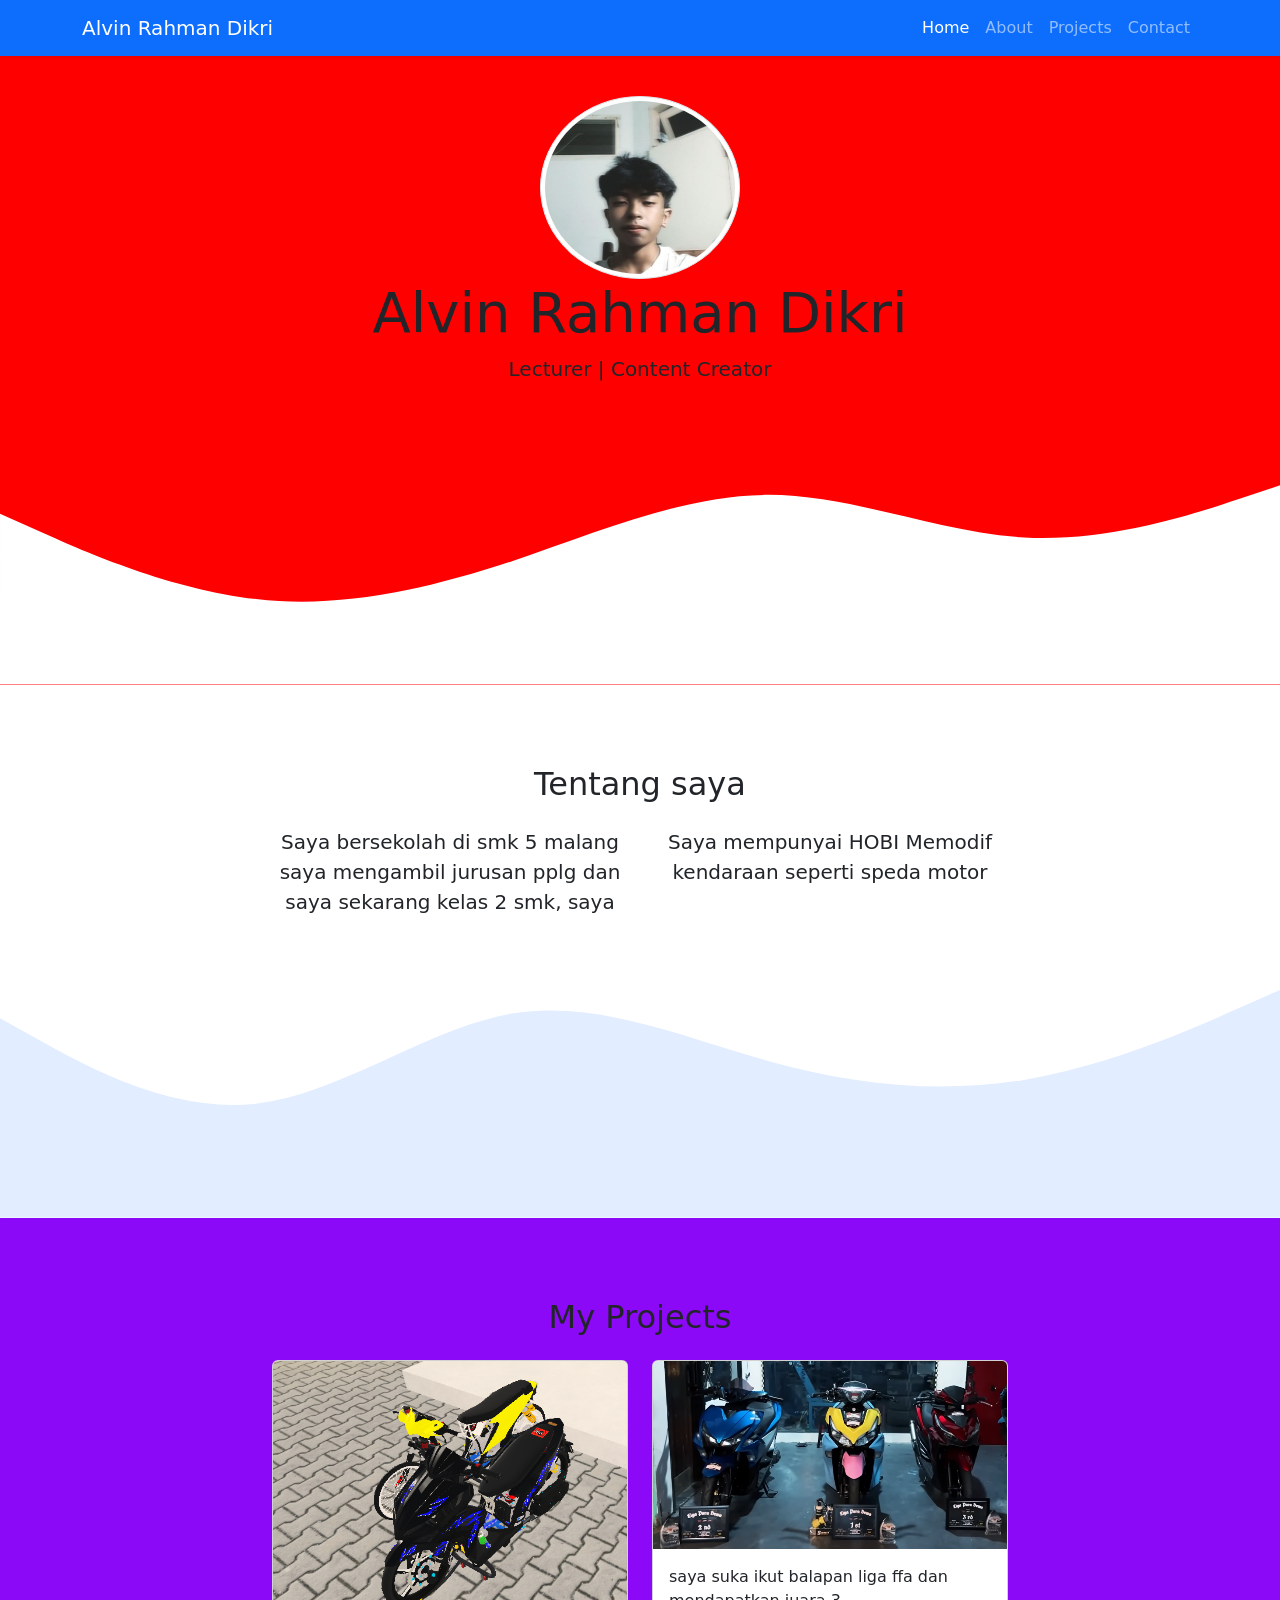
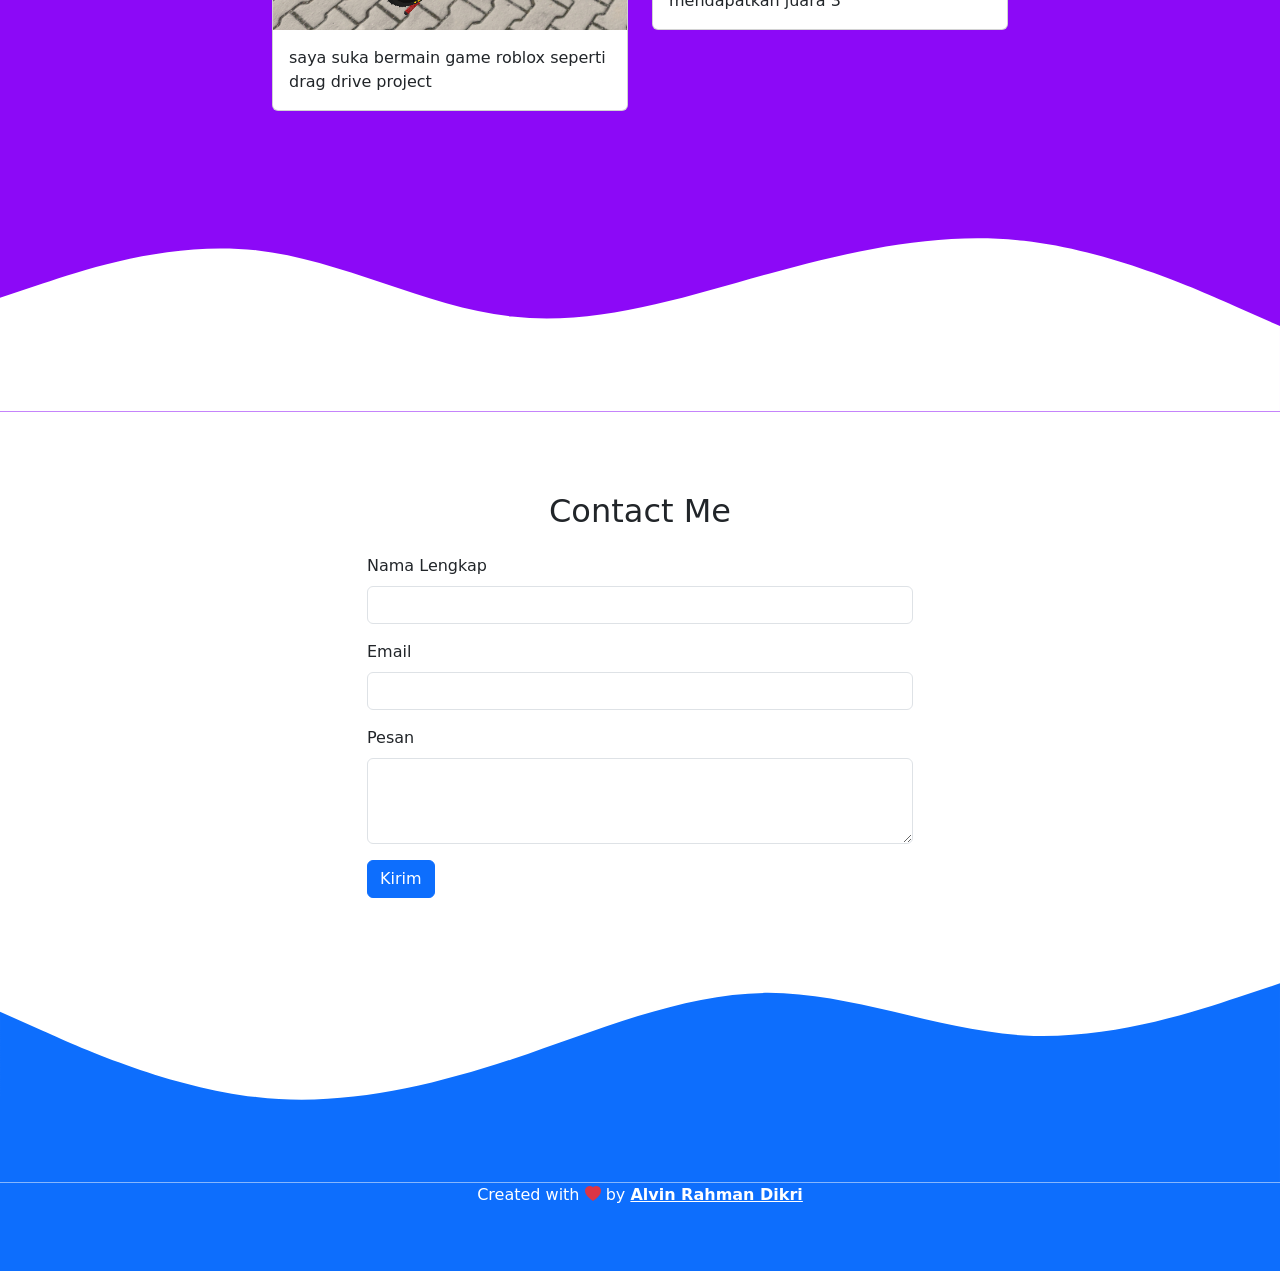
==== index.html @ 672d4a8f "first commit" ====
<!DOCTYPE html>
<html lang="en">
  <head>
    <!-- Required meta tags -->
    <meta charset="utf-8" />
    <meta name="viewport" content="width=device-width, initial-scale=1" />

    <!-- Bootstrap CSS -->
    <link
      href="https://cdn.jsdelivr.net/npm/bootstrap@5.0.0-beta2/dist/css/bootstrap.min.css"
      rel="stylesheet"
      integrity="sha384-BmbxuPwQa2lc/FVzBcNJ7UAyJxM6wuqIj61tLrc4wSX0szH/Ev+nYRRuWlolflfl"
      crossorigin="anonymous"
    />

    <!-- Bootstrap Icons -->
    <link
      rel="stylesheet"
      href="https://cdn.jsdelivr.net/npm/bootstrap-icons@1.4.0/font/bootstrap-icons.css"
    />

    <!-- Custom CSS -->
    <link rel="stylesheet" href="style.css" />

    <title>My Portfolio | Alvin Rahman Dikri</title>
  </head>
  <body id="home">
    <!-- Navbar -->
    <nav class="navbar navbar-expand-lg navbar-dark bg-primary shadow-sm fixed-top">
      <div class="container">
        <a class="navbar-brand" href="#">Alvin Rahman Dikri</a>
        <button
          class="navbar-toggler"
          type="button"
          data-bs-toggle="collapse"
          data-bs-target="#navbarNav"
          aria-controls="navbarNav"
          aria-expanded="false"
          aria-label="Toggle navigation"
        >
          <span class="navbar-toggler-icon"></span>
        </button>
        <div class="collapse navbar-collapse" id="navbarNav">
          <ul class="navbar-nav ms-auto">
            <li class="nav-item">
              <a class="nav-link active" aria-current="page" href="#home">Home</a>
            </li>
            <li class="nav-item">
              <a class="nav-link" href="#about">About</a>
            </li>
            <li class="nav-item">
              <a class="nav-link" href="#projects">Projects</a>
            </li>
            <li class="nav-item">
              <a class="nav-link" href="#contact">Contact</a>
            </li>
          </ul>
        </div>
      </div>
    </nav>
    <!-- Akhir Navbar -->

    <!-- Jumbotron / Hero Section -->
    <section class="jumbotron text-center">
      <img
        src="img/img.jpg"
        alt="Alvin Rahman Dikri"
        width="200"
        class="rounded-circle img-thumbnail"
      />
      <h1 class="display-4">Alvin Rahman Dikri</h1>
      <p class="lead">Lecturer | Content Creator</p>

      <!-- SVG Wave White -->
      <svg xmlns="http://www.w3.org/2000/svg" viewBox="0 0 1440 320">
        <path
          fill="#ffffff"
          fill-opacity="1"
          d="M0,128L48,149.3C96,171,192,213,288,224C384,235,480,213,576,181.3C672,149,768,107,864,106.7C960,107,1056,149,1152,154.7C1248,160,1344,128,1392,112L1440,96L1440,320L1392,320C1344,320,1248,320,1152,320C1056,320,960,320,864,320C768,320,672,320,576,320C480,320,384,320,288,320C192,320,96,320,48,320L0,320Z"
        ></path>
      </svg>
    </section>
    <!-- Akhir Jumbotron -->

    <!-- About -->
    <section id="about">
      <div class="container">
        <div class="row text-center mb-3">
          <div class="col">
            <h2>Tentang saya</h2>
          </div>
        </div>
        <div class="row justify-content-center fs-5 text-center">
          <div class="col-md-4">
            <p>
              Saya bersekolah di smk 5 malang saya mengambil jurusan pplg 
              dan saya sekarang kelas 2 smk, saya
              
            </p>
          </div>
          <div class="col-md-4">
            <p>
              Saya mempunyai HOBI Memodif kendaraan seperti speda motor
              
              
            </p>
          </div>
        </div>
      </div>

      <!-- SVG Wave Light Blue -->
      <svg xmlns="http://www.w3.org/2000/svg" viewBox="0 0 1440 320">
        <path
          fill="#e2edff"
          fill-opacity="1"
          d="M0,96L48,122.7C96,149,192,203,288,192C384,181,480,107,576,90.7C672,75,768,117,864,144C960,171,1056,181,1152,165.3C1248,149,1344,107,1392,85.3L1440,64L1440,320L1392,320C1344,320,1248,320,1152,320C1056,320,960,320,864,320C768,320,672,320,576,320C480,320,384,320,288,320C192,320,96,320,48,320L0,320Z"
        ></path>
      </svg>
    </section>
    <!-- Akhir About -->

    <!-- Projects -->
    <section id="projects">
      <div class="container">
        <div class="row text-center mb-3">
          <div class="col">
            <h2>My Projects</h2>
          </div>
        </div>
        <div class="row justify-content-center">
          <div class="col-md-4 mb-3">
            <div class="card">
              <img src="img/1.jpg" class="card-img-top" alt="Project 1" />
              <div class="card-body">
                <p class="card-text">
                  saya suka bermain game roblox seperti drag drive project
                  
                </p>
              </div>
            </div>
          </div>
          <div class="col-md-4 mb-3">
            <div class="card">
              <img src="img/2.jpg" class="card-img-top" alt="Project 2" />
              <div class="card-body">
                <p class="card-text">
                  saya suka ikut balapan liga ffa dan mendapatkan juara 3
                  
                </p>
              </div>
            </div>
          </div>
        </div>
      </div>

      <!-- SVG Wave White -->
      <svg xmlns="http://www.w3.org/2000/svg" viewBox="0 0 1440 320">
        <path
          fill="#ffffff"
          fill-opacity="1"
          d="M0,192L48,176C96,160,192,128,288,138.7C384,149,480,203,576,213.3C672,224,768,192,864,165.3C960,139,1056,117,1152,128C1248,139,1344,181,1392,202.7L1440,224L1440,320L1392,320C1344,320,1248,320,1152,320C1056,320,960,320,864,320C768,320,672,320,576,320C480,320,384,320,288,320C192,320,96,320,48,320L0,320Z"
        ></path>
      </svg>
    </section>
    <!-- Akhir Projects -->

    <!-- Contact -->
    <section id="contact">
      <div class="container">
        <div class="row text-center mb-3">
          <div class="col">
            <h2>Contact Me</h2>
          </div>
        </div>
        <div class="row justify-content-center">
          <div class="col-md-6">
            <form>
              <div class="mb-3">
                <label for="name" class="form-label">Nama Lengkap</label>
                <input
                  type="text"
                  class="form-control"
                  id="name"
                  aria-describedby="name"
                />
              </div>
              <div class="mb-3">
                <label for="email" class="form-label">Email</label>
                <input
                  type="email"
                  class="form-control"
                  id="email"
                  aria-describedby="email"
                />
              </div>
              <div class="mb-3">
                <label for="pesan" class="form-label">Pesan</label>
                <textarea class="form-control" id="pesan" rows="3"></textarea>
              </div>
              <button type="submit" class="btn btn-primary">Kirim</button>
            </form>
          </div>
        </div>
      </div>

      <!-- SVG Wave Blue Footer -->
      <svg xmlns="http://www.w3.org/2000/svg" viewBox="0 0 1440 320">
        <path
          fill="#0d6efd"
          fill-opacity="1"
          d="M0,128L48,149.3C96,171,192,213,288,224C384,235,480,213,576,181.3C672,149,768,107,864,106.7C960,107,1056,149,1152,154.7C1248,160,1344,128,1392,112L1440,96L1440,320L1392,320C1344,320,1248,320,1152,320C1056,320,960,320,864,320C768,320,672,320,576,320C480,320,384,320,288,320C192,320,96,320,48,320L0,320Z"
        ></path>
      </svg>
    </section>
    <!-- Akhir Contact -->

    <!-- Footer -->
    <footer class="bg-primary text-white text-center pb-5">
      <p>
        Created with <i class="bi bi-heart-fill text-danger"></i> by
        <a
          href="https://www.instagram.com/alvinrahmandikri/"
          class="text-white fw-bold"
          target="_blank"
          >Alvin Rahman Dikri</a
        >
      </p>
    </footer>
    <!-- Akhir Footer -->

    <!-- Option 1: Bootstrap Bundle with Popper -->
    <script
      src="https://cdn.jsdelivr.net/npm/bootstrap@5.0.0-beta2/dist/js/bootstrap.bundle.min.js"
      integrity="sha384-b5kHyXgcpbZJO/tY9Ul7kGkf1S0CWuKcCD38l8YkeH8z8QjE0GmW1gYU5S9FOnJ0"
      crossorigin="anonymous"
    ></script>
  </body>
</html>
---- style.css ----
.jumbotron {
  padding-top: 6rem;
  background-color: #ff0000;
}

#projects {
  background-color: #8c09f7;
}

section {
  padding-top: 5rem;
}
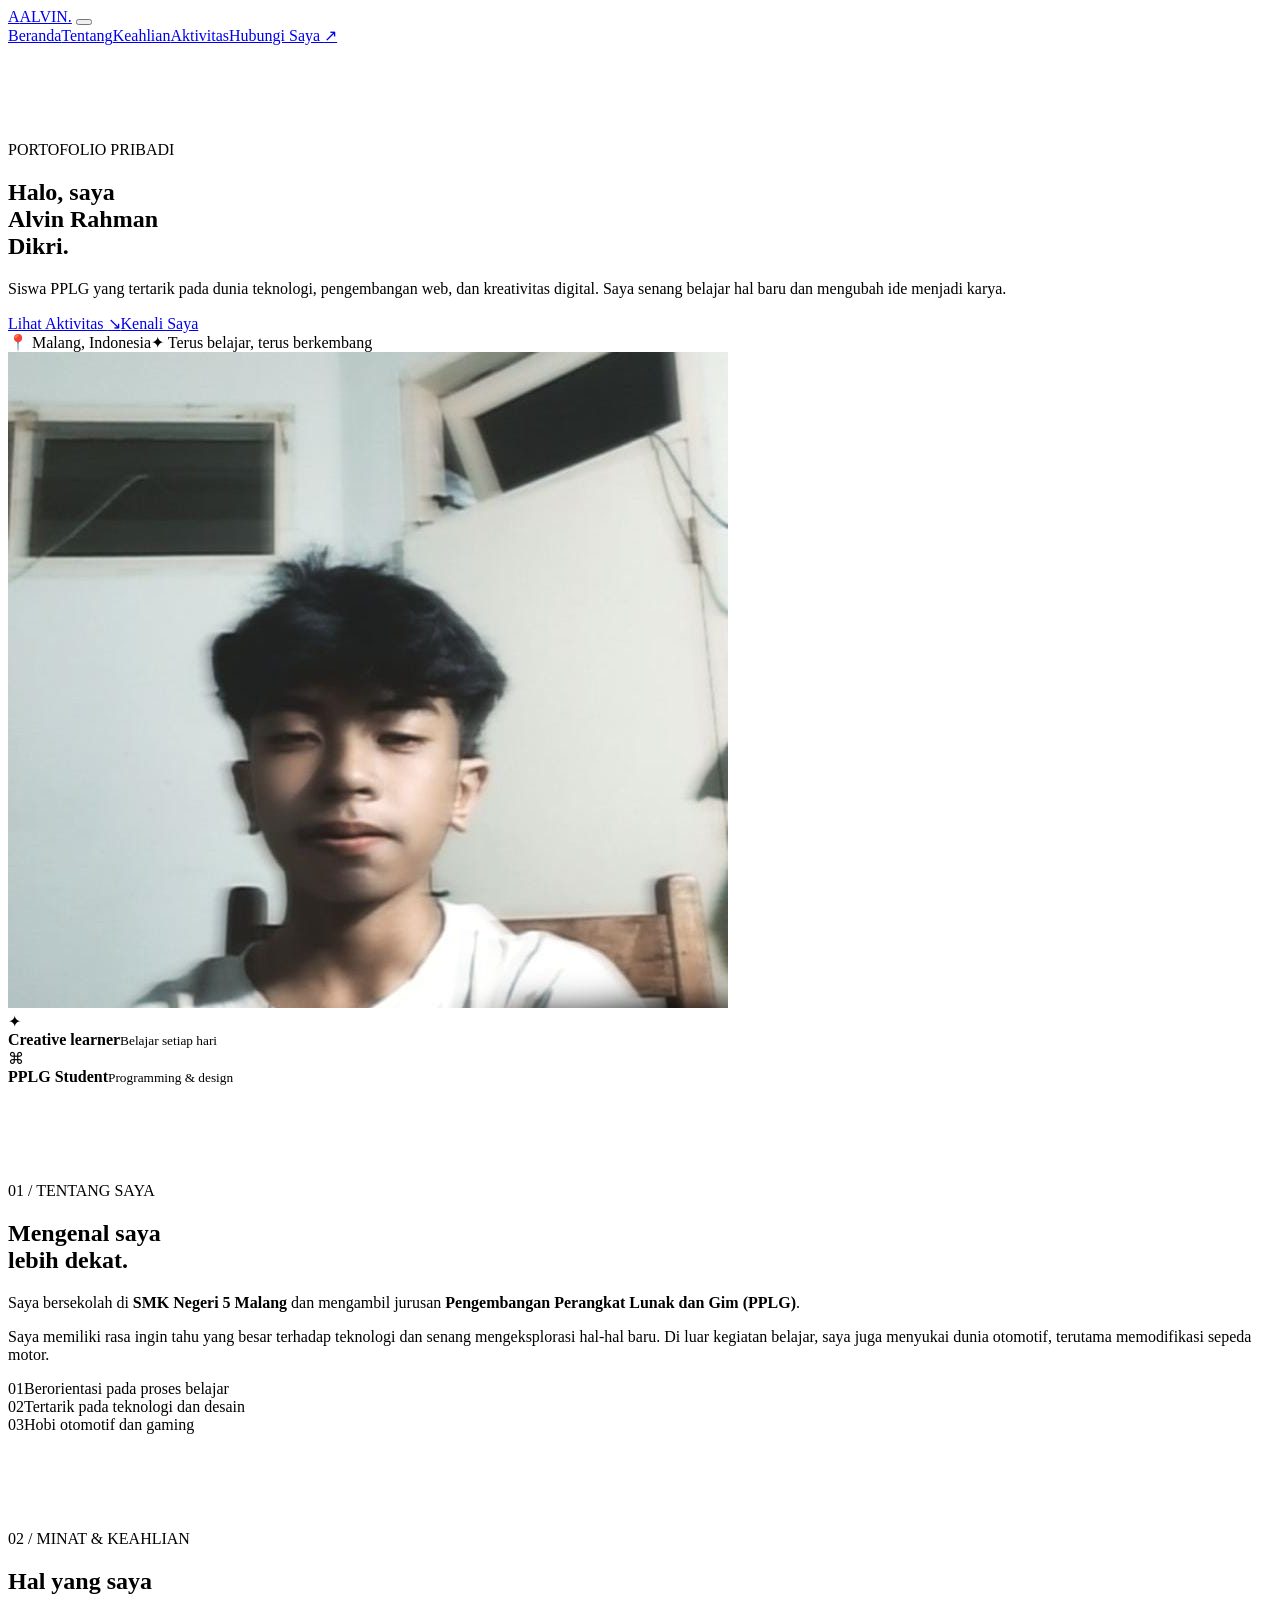
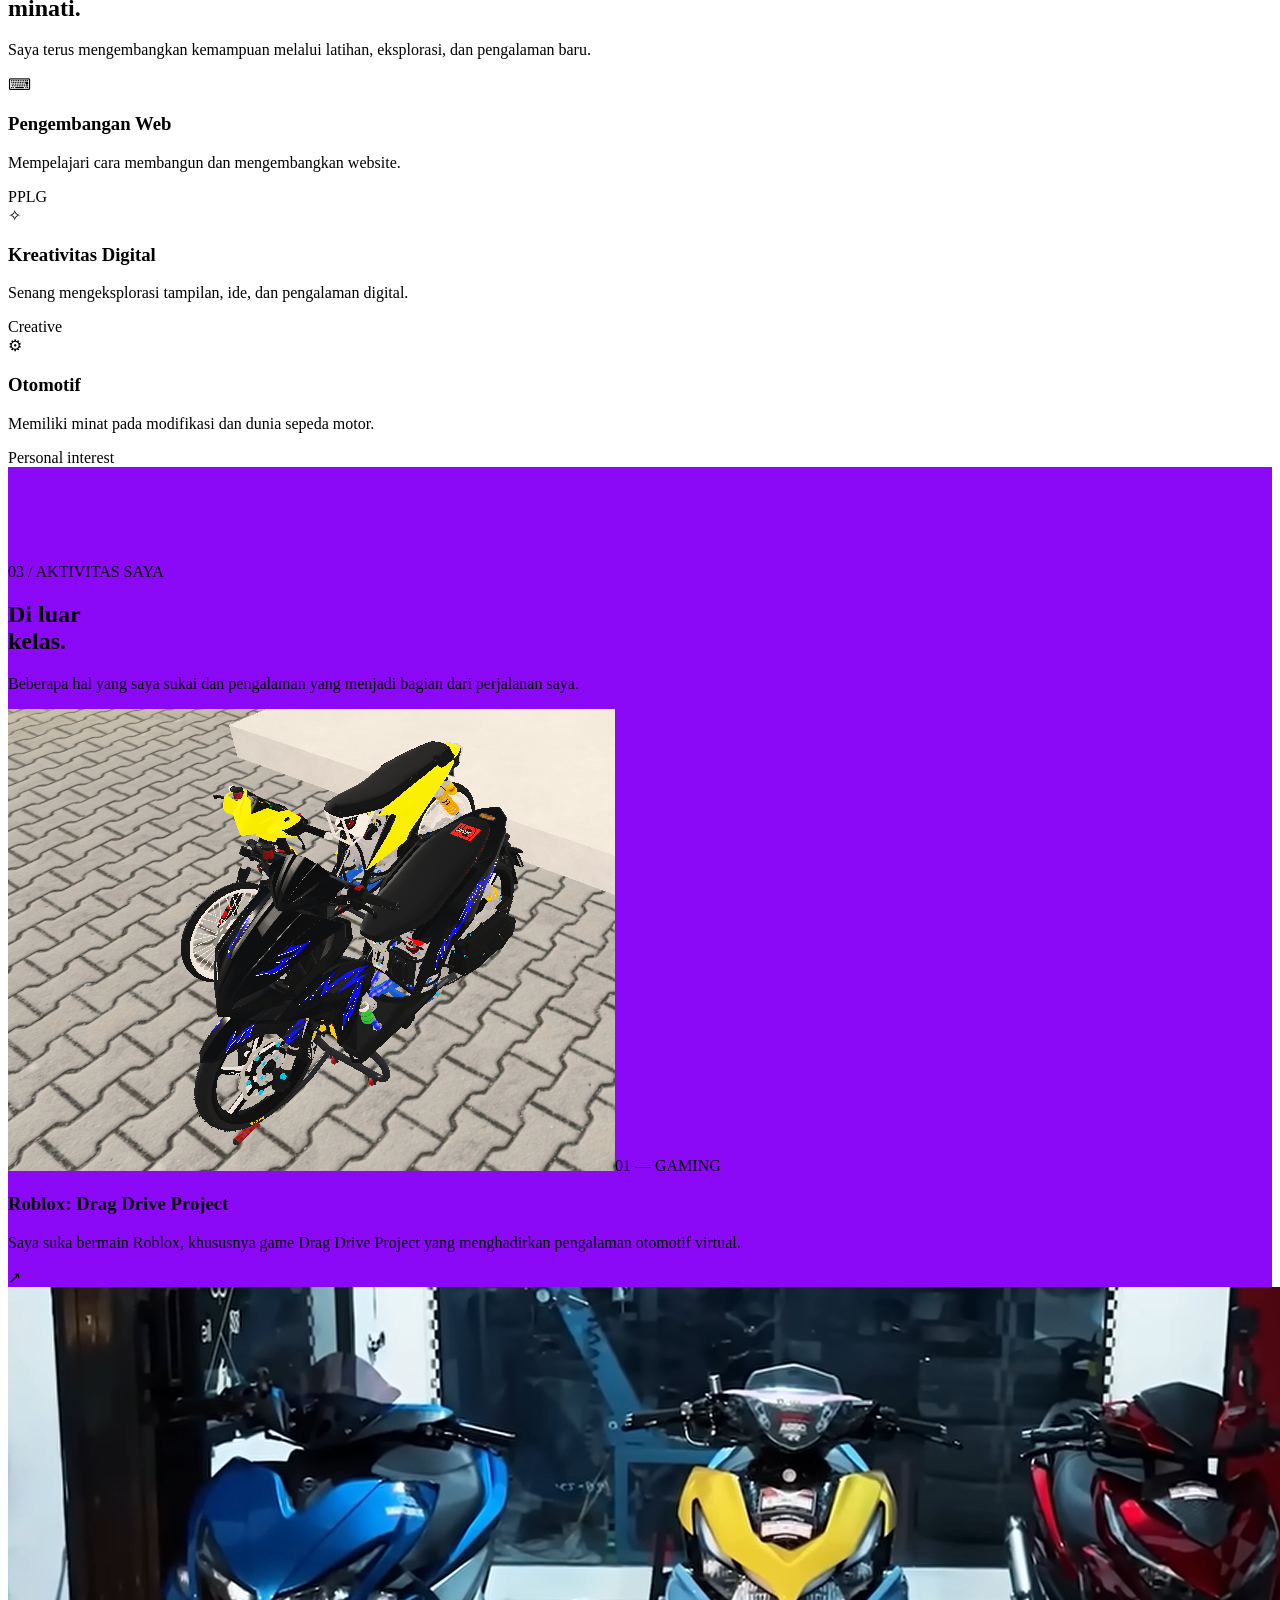
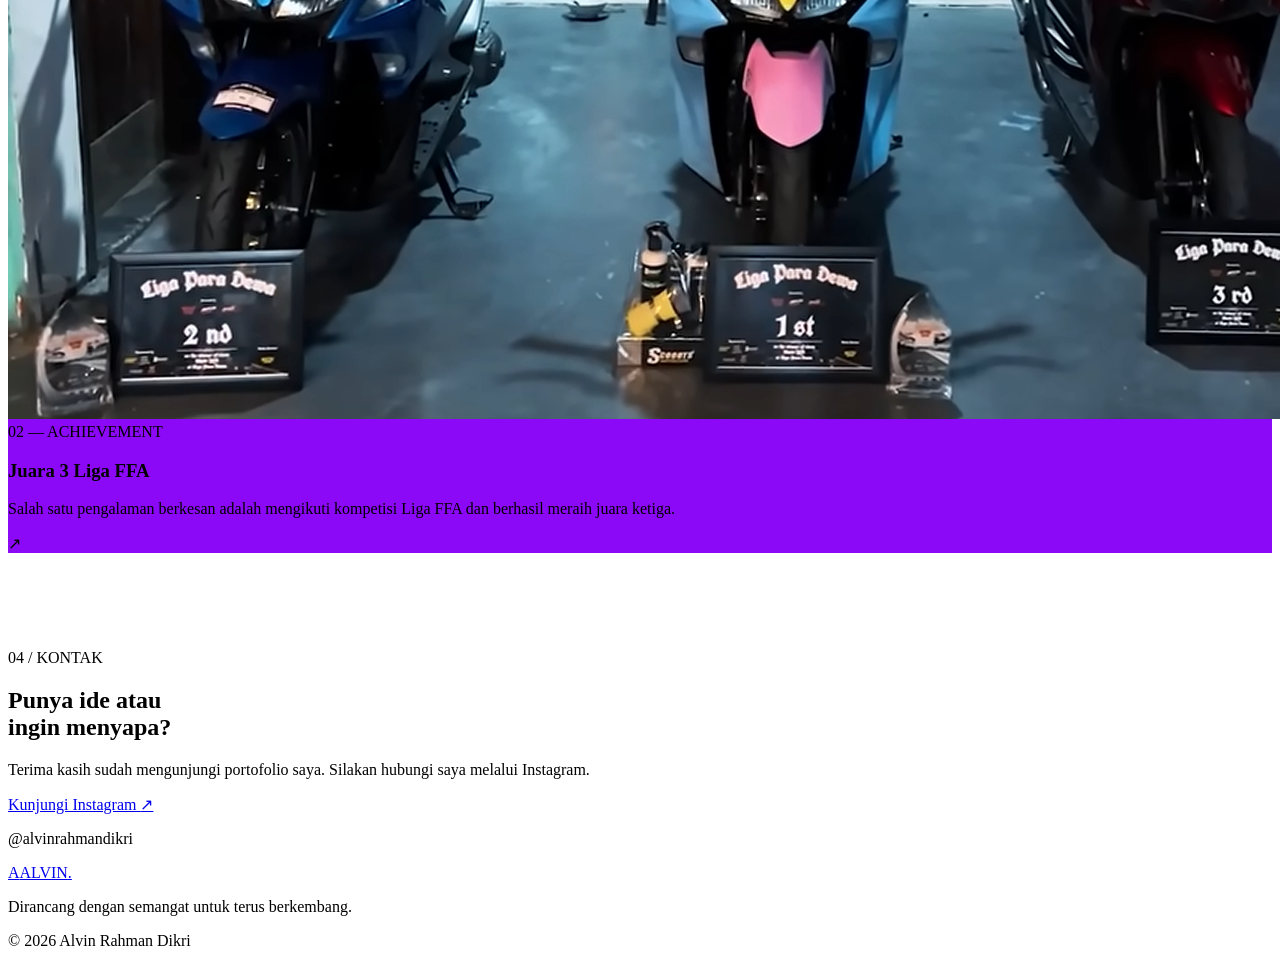
==== commit 2d3c010a: "Update index.html" ====
--- a/index.html
+++ b/index.html
@@ -1,238 +1,99 @@
-<!DOCTYPE html>
-<html lang="en">
-  <head>
-    <!-- Required meta tags -->
-    <meta charset="utf-8" />
-    <meta name="viewport" content="width=device-width, initial-scale=1" />
+<!doctype html>
+<html lang="id">
+<head>
+  <meta charset="utf-8">
+  <meta name="viewport" content="width=device-width, initial-scale=1">
+  <meta name="theme-color" content="#0b1220">
+  <meta name="description" content="Portofolio Alvin Rahman Dikri — siswa PPLG yang tertarik pada teknologi, web, dan dunia otomotif.">
+  <title>Alvin Rahman Dikri — Portfolio</title>
+  <link rel="preconnect" href="https://fonts.googleapis.com">
+  <link rel="preconnect" href="https://fonts.gstatic.com" crossorigin>
+  <link href="https://fonts.googleapis.com/css2?family=DM+Sans:wght@400;500;600;700&family=Space+Grotesk:wght@500;600;700&display=swap" rel="stylesheet">
+  <link rel="stylesheet" href="style.css">
+</head>
+<body>
+  <header class="site-header">
+    <nav class="nav wrap" aria-label="Navigasi utama">
+      <a class="brand" href="#home"><span class="brand-mark">A</span><span>ALVIN<span class="brand-dot">.</span></span></a>
+      <button class="menu-toggle" aria-label="Buka menu" aria-expanded="false"><span></span><span></span><span></span></button>
+      <div class="nav-links">
+        <a class="active" href="#home">Beranda</a><a href="#about">Tentang</a><a href="#skills">Keahlian</a><a href="#projects">Aktivitas</a><a class="nav-contact" href="#contact">Hubungi Saya <span>↗</span></a>
+      </div>
+    </nav>
+  </header>
 
-    <!-- Bootstrap CSS -->
-    <link
-      href="https://cdn.jsdelivr.net/npm/bootstrap@5.0.0-beta2/dist/css/bootstrap.min.css"
-      rel="stylesheet"
-      integrity="sha384-BmbxuPwQa2lc/FVzBcNJ7UAyJxM6wuqIj61tLrc4wSX0szH/Ev+nYRRuWlolflfl"
-      crossorigin="anonymous"
-    />
+  <main>
+    <section class="hero wrap" id="home">
+      <div class="hero-copy">
+        <p class="eyebrow"><span class="status-dot"></span> PORTOFOLIO PRIBADI</p>
+        <h1>Halo, saya<br><span>Alvin Rahman</span><br>Dikri.</h1>
+        <p class="hero-desc">Siswa PPLG yang tertarik pada dunia teknologi, pengembangan web, dan kreativitas digital. Saya senang belajar hal baru dan mengubah ide menjadi karya.</p>
+        <div class="hero-actions"><a class="btn btn-primary" href="#projects">Lihat Aktivitas <span>↘</span></a><a class="btn btn-ghost" href="#about">Kenali Saya</a></div>
+        <div class="hero-meta"><span>📍 Malang, Indonesia</span><span>✦ Terus belajar, terus berkembang</span></div>
+      </div>
+      <div class="hero-visual">
+        <div class="visual-glow"></div>
+        <div class="photo-frame"><img src="img/img.jpg" alt="Foto Alvin Rahman Dikri"></div>
+        <div class="float-card card-top"><span class="float-icon">✦</span><div><b>Creative learner</b><small>Belajar setiap hari</small></div></div>
+        <div class="float-card card-bottom"><span class="float-icon">⌘</span><div><b>PPLG Student</b><small>Programming &amp; design</small></div></div>
+        <span class="orbit orbit-one"></span><span class="orbit orbit-two"></span>
+      </div>
+    </section>
 
-    <!-- Bootstrap Icons -->
-    <link
-      rel="stylesheet"
-      href="https://cdn.jsdelivr.net/npm/bootstrap-icons@1.4.0/font/bootstrap-icons.css"
-    />
-
-    <!-- Custom CSS -->
-    <link rel="stylesheet" href="style.css" />
-
-    <title>My Portfolio | Alvin Rahman Dikri</title>
-  </head>
-  <body id="home">
-    <!-- Navbar -->
-    <nav class="navbar navbar-expand-lg navbar-dark bg-primary shadow-sm fixed-top">
-      <div class="container">
-        <a class="navbar-brand" href="#">Alvin Rahman Dikri</a>
-        <button
-          class="navbar-toggler"
-          type="button"
-          data-bs-toggle="collapse"
-          data-bs-target="#navbarNav"
-          aria-controls="navbarNav"
-          aria-expanded="false"
-          aria-label="Toggle navigation"
-        >
-          <span class="navbar-toggler-icon"></span>
-        </button>
-        <div class="collapse navbar-collapse" id="navbarNav">
-          <ul class="navbar-nav ms-auto">
-            <li class="nav-item">
-              <a class="nav-link active" aria-current="page" href="#home">Home</a>
-            </li>
-            <li class="nav-item">
-              <a class="nav-link" href="#about">About</a>
-            </li>
-            <li class="nav-item">
-              <a class="nav-link" href="#projects">Projects</a>
-            </li>
-            <li class="nav-item">
-              <a class="nav-link" href="#contact">Contact</a>
-            </li>
-          </ul>
+    <section class="about section" id="about">
+      <div class="wrap about-grid">
+        <div><p class="eyebrow">01 / TENTANG SAYA</p><h2>Mengenal saya<br><span>lebih dekat.</span></h2></div>
+        <div class="about-content">
+          <p class="large-copy">Saya bersekolah di <strong>SMK Negeri 5 Malang</strong> dan mengambil jurusan <strong>Pengembangan Perangkat Lunak dan Gim (PPLG)</strong>.</p>
+          <p>Saya memiliki rasa ingin tahu yang besar terhadap teknologi dan senang mengeksplorasi hal-hal baru. Di luar kegiatan belajar, saya juga menyukai dunia otomotif, terutama memodifikasi sepeda motor.</p>
+          <div class="facts"><div><span class="fact-number">01</span><span>Berorientasi pada proses belajar</span></div><div><span class="fact-number">02</span><span>Tertarik pada teknologi dan desain</span></div><div><span class="fact-number">03</span><span>Hobi otomotif dan gaming</span></div></div>
         </div>
       </div>
-    </nav>
-    <!-- Akhir Navbar -->
+    </section>
 
-    <!-- Jumbotron / Hero Section -->
-    <section class="jumbotron text-center">
-      <img
-        src="img/img.jpg"
-        alt="Alvin Rahman Dikri"
-        width="200"
-        class="rounded-circle img-thumbnail"
-      />
-      <h1 class="display-4">Alvin Rahman Dikri</h1>
-      <p class="lead">Lecturer | Content Creator</p>
-
-      <!-- SVG Wave White -->
-      <svg xmlns="http://www.w3.org/2000/svg" viewBox="0 0 1440 320">
-        <path
-          fill="#ffffff"
-          fill-opacity="1"
-          d="M0,128L48,149.3C96,171,192,213,288,224C384,235,480,213,576,181.3C672,149,768,107,864,106.7C960,107,1056,149,1152,154.7C1248,160,1344,128,1392,112L1440,96L1440,320L1392,320C1344,320,1248,320,1152,320C1056,320,960,320,864,320C768,320,672,320,576,320C480,320,384,320,288,320C192,320,96,320,48,320L0,320Z"
-        ></path>
-      </svg>
-    </section>
-    <!-- Akhir Jumbotron -->
-
-    <!-- About -->
-    <section id="about">
-      <div class="container">
-        <div class="row text-center mb-3">
-          <div class="col">
-            <h2>Tentang saya</h2>
-          </div>
-        </div>
-        <div class="row justify-content-center fs-5 text-center">
-          <div class="col-md-4">
-            <p>
-              Saya bersekolah di smk 5 malang saya mengambil jurusan pplg 
-              dan saya sekarang kelas 2 smk, saya
-              
-            </p>
-          </div>
-          <div class="col-md-4">
-            <p>
-              Saya mempunyai HOBI Memodif kendaraan seperti speda motor
-              
-              
-            </p>
-          </div>
+    <section class="skills section" id="skills">
+      <div class="wrap">
+        <p class="eyebrow">02 / MINAT &amp; KEAHLIAN</p>
+        <div class="section-heading"><h2>Hal yang saya<br><span>minati.</span></h2><p>Saya terus mengembangkan kemampuan melalui latihan, eksplorasi, dan pengalaman baru.</p></div>
+        <div class="skill-grid">
+          <article class="skill-card"><span class="skill-icon">⌨</span><h3>Pengembangan Web</h3><p>Mempelajari cara membangun dan mengembangkan website.</p><span class="tag">PPLG</span></article>
+          <article class="skill-card"><span class="skill-icon">✧</span><h3>Kreativitas Digital</h3><p>Senang mengeksplorasi tampilan, ide, dan pengalaman digital.</p><span class="tag">Creative</span></article>
+          <article class="skill-card"><span class="skill-icon">⚙</span><h3>Otomotif</h3><p>Memiliki minat pada modifikasi dan dunia sepeda motor.</p><span class="tag">Personal interest</span></article>
         </div>
       </div>
+    </section>
 
-      <!-- SVG Wave Light Blue -->
-      <svg xmlns="http://www.w3.org/2000/svg" viewBox="0 0 1440 320">
-        <path
-          fill="#e2edff"
-          fill-opacity="1"
-          d="M0,96L48,122.7C96,149,192,203,288,192C384,181,480,107,576,90.7C672,75,768,117,864,144C960,171,1056,181,1152,165.3C1248,149,1344,107,1392,85.3L1440,64L1440,320L1392,320C1344,320,1248,320,1152,320C1056,320,960,320,864,320C768,320,672,320,576,320C480,320,384,320,288,320C192,320,96,320,48,320L0,320Z"
-        ></path>
-      </svg>
-    </section>
-    <!-- Akhir About -->
-
-    <!-- Projects -->
-    <section id="projects">
-      <div class="container">
-        <div class="row text-center mb-3">
-          <div class="col">
-            <h2>My Projects</h2>
-          </div>
-        </div>
-        <div class="row justify-content-center">
-          <div class="col-md-4 mb-3">
-            <div class="card">
-              <img src="img/1.jpg" class="card-img-top" alt="Project 1" />
-              <div class="card-body">
-                <p class="card-text">
-                  saya suka bermain game roblox seperti drag drive project
-                  
-                </p>
-              </div>
-            </div>
-          </div>
-          <div class="col-md-4 mb-3">
-            <div class="card">
-              <img src="img/2.jpg" class="card-img-top" alt="Project 2" />
-              <div class="card-body">
-                <p class="card-text">
-                  saya suka ikut balapan liga ffa dan mendapatkan juara 3
-                  
-                </p>
-              </div>
-            </div>
-          </div>
+    <section class="projects section" id="projects">
+      <div class="wrap">
+        <p class="eyebrow">03 / AKTIVITAS SAYA</p>
+        <div class="section-heading"><h2>Di luar<br><span>kelas.</span></h2><p>Beberapa hal yang saya sukai dan pengalaman yang menjadi bagian dari perjalanan saya.</p></div>
+        <div class="project-grid">
+          <article class="project-card"><div class="project-image"><img src="img/1.jpg" alt="Tangkapan aktivitas bermain Roblox Drag Drive Project" loading="lazy"><span class="image-label">01 — GAMING</span></div><div class="project-info"><div><h3>Roblox: Drag Drive Project</h3><p>Saya suka bermain Roblox, khususnya game Drag Drive Project yang menghadirkan pengalaman otomotif virtual.</p></div><span class="arrow">↗</span></div></article>
+          <article class="project-card"><div class="project-image"><img src="img/2.jpg" alt="Dokumentasi pencapaian juara tiga liga FFA" loading="lazy"><span class="image-label">02 — ACHIEVEMENT</span></div><div class="project-info"><div><h3>Juara 3 Liga FFA</h3><p>Salah satu pengalaman berkesan adalah mengikuti kompetisi Liga FFA dan berhasil meraih juara ketiga.</p></div><span class="arrow">↗</span></div></article>
         </div>
       </div>
+    </section>
 
-      <!-- SVG Wave White -->
-      <svg xmlns="http://www.w3.org/2000/svg" viewBox="0 0 1440 320">
-        <path
-          fill="#ffffff"
-          fill-opacity="1"
-          d="M0,192L48,176C96,160,192,128,288,138.7C384,149,480,203,576,213.3C672,224,768,192,864,165.3C960,139,1056,117,1152,128C1248,139,1344,181,1392,202.7L1440,224L1440,320L1392,320C1344,320,1248,320,1152,320C1056,320,960,320,864,320C768,320,672,320,576,320C480,320,384,320,288,320C192,320,96,320,48,320L0,320Z"
-        ></path>
-      </svg>
+    <section class="contact section" id="contact">
+      <div class="wrap contact-panel">
+        <div><p class="eyebrow">04 / KONTAK</p><h2>Punya ide atau<br><span>ingin menyapa?</span></h2><p class="contact-desc">Terima kasih sudah mengunjungi portofolio saya. Silakan hubungi saya melalui Instagram.</p></div>
+        <div class="contact-side"><a class="btn btn-primary" href="https://www.instagram.com/alvinrahmandikri/" target="_blank" rel="noopener noreferrer">Kunjungi Instagram <span>↗</span></a><p class="handle">@alvinrahmandikri</p></div>
+      </div>
     </section>
-    <!-- Akhir Projects -->
-
-    <!-- Contact -->
-    <section id="contact">
-      <div class="container">
-        <div class="row text-center mb-3">
-          <div class="col">
-            <h2>Contact Me</h2>
-          </div>
-        </div>
-        <div class="row justify-content-center">
-          <div class="col-md-6">
-            <form>
-              <div class="mb-3">
-                <label for="name" class="form-label">Nama Lengkap</label>
-                <input
-                  type="text"
-                  class="form-control"
-                  id="name"
-                  aria-describedby="name"
-                />
-              </div>
-              <div class="mb-3">
-                <label for="email" class="form-label">Email</label>
-                <input
-                  type="email"
-                  class="form-control"
-                  id="email"
-                  aria-describedby="email"
-                />
-              </div>
-              <div class="mb-3">
-                <label for="pesan" class="form-label">Pesan</label>
-                <textarea class="form-control" id="pesan" rows="3"></textarea>
-              </div>
-              <button type="submit" class="btn btn-primary">Kirim</button>
-            </form>
-          </div>
-        </div>
-      </div>
-
-      <!-- SVG Wave Blue Footer -->
-      <svg xmlns="http://www.w3.org/2000/svg" viewBox="0 0 1440 320">
-        <path
-          fill="#0d6efd"
-          fill-opacity="1"
-          d="M0,128L48,149.3C96,171,192,213,288,224C384,235,480,213,576,181.3C672,149,768,107,864,106.7C960,107,1056,149,1152,154.7C1248,160,1344,128,1392,112L1440,96L1440,320L1392,320C1344,320,1248,320,1152,320C1056,320,960,320,864,320C768,320,672,320,576,320C480,320,384,320,288,320C192,320,96,320,48,320L0,320Z"
-        ></path>
-      </svg>
-    </section>
-    <!-- Akhir Contact -->
-
-    <!-- Footer -->
-    <footer class="bg-primary text-white text-center pb-5">
-      <p>
-        Created with <i class="bi bi-heart-fill text-danger"></i> by
-        <a
-          href="https://www.instagram.com/alvinrahmandikri/"
-          class="text-white fw-bold"
-          target="_blank"
-          >Alvin Rahman Dikri</a
-        >
-      </p>
-    </footer>
-    <!-- Akhir Footer -->
-
-    <!-- Option 1: Bootstrap Bundle with Popper -->
-    <script
-      src="https://cdn.jsdelivr.net/npm/bootstrap@5.0.0-beta2/dist/js/bootstrap.bundle.min.js"
-      integrity="sha384-b5kHyXgcpbZJO/tY9Ul7kGkf1S0CWuKcCD38l8YkeH8z8QjE0GmW1gYU5S9FOnJ0"
-      crossorigin="anonymous"
-    ></script>
-  </body>
-</html>+  </main>
+  <footer class="footer"><div class="wrap footer-inner"><a class="brand" href="#home"><span class="brand-mark">A</span><span>ALVIN<span class="brand-dot">.</span></span></a><p>Dirancang dengan semangat untuk terus berkembang.</p><span>© <span id="year"></span> Alvin Rahman Dikri</span></div></footer>
+  <script>
+    const toggle = document.querySelector('.menu-toggle');
+    const links = document.querySelector('.nav-links');
+    toggle.addEventListener('click', () => {
+      const opened = toggle.getAttribute('aria-expanded') === 'true';
+      toggle.setAttribute('aria-expanded', String(!opened));
+      links.classList.toggle('show', !opened);
+    });
+    links.querySelectorAll('a').forEach(link => link.addEventListener('click', () => {
+      links.classList.remove('show'); toggle.setAttribute('aria-expanded', 'false');
+    }));
+    document.getElementById('year').textContent = new Date().getFullYear();
+  </script>
+</body>
+</html>
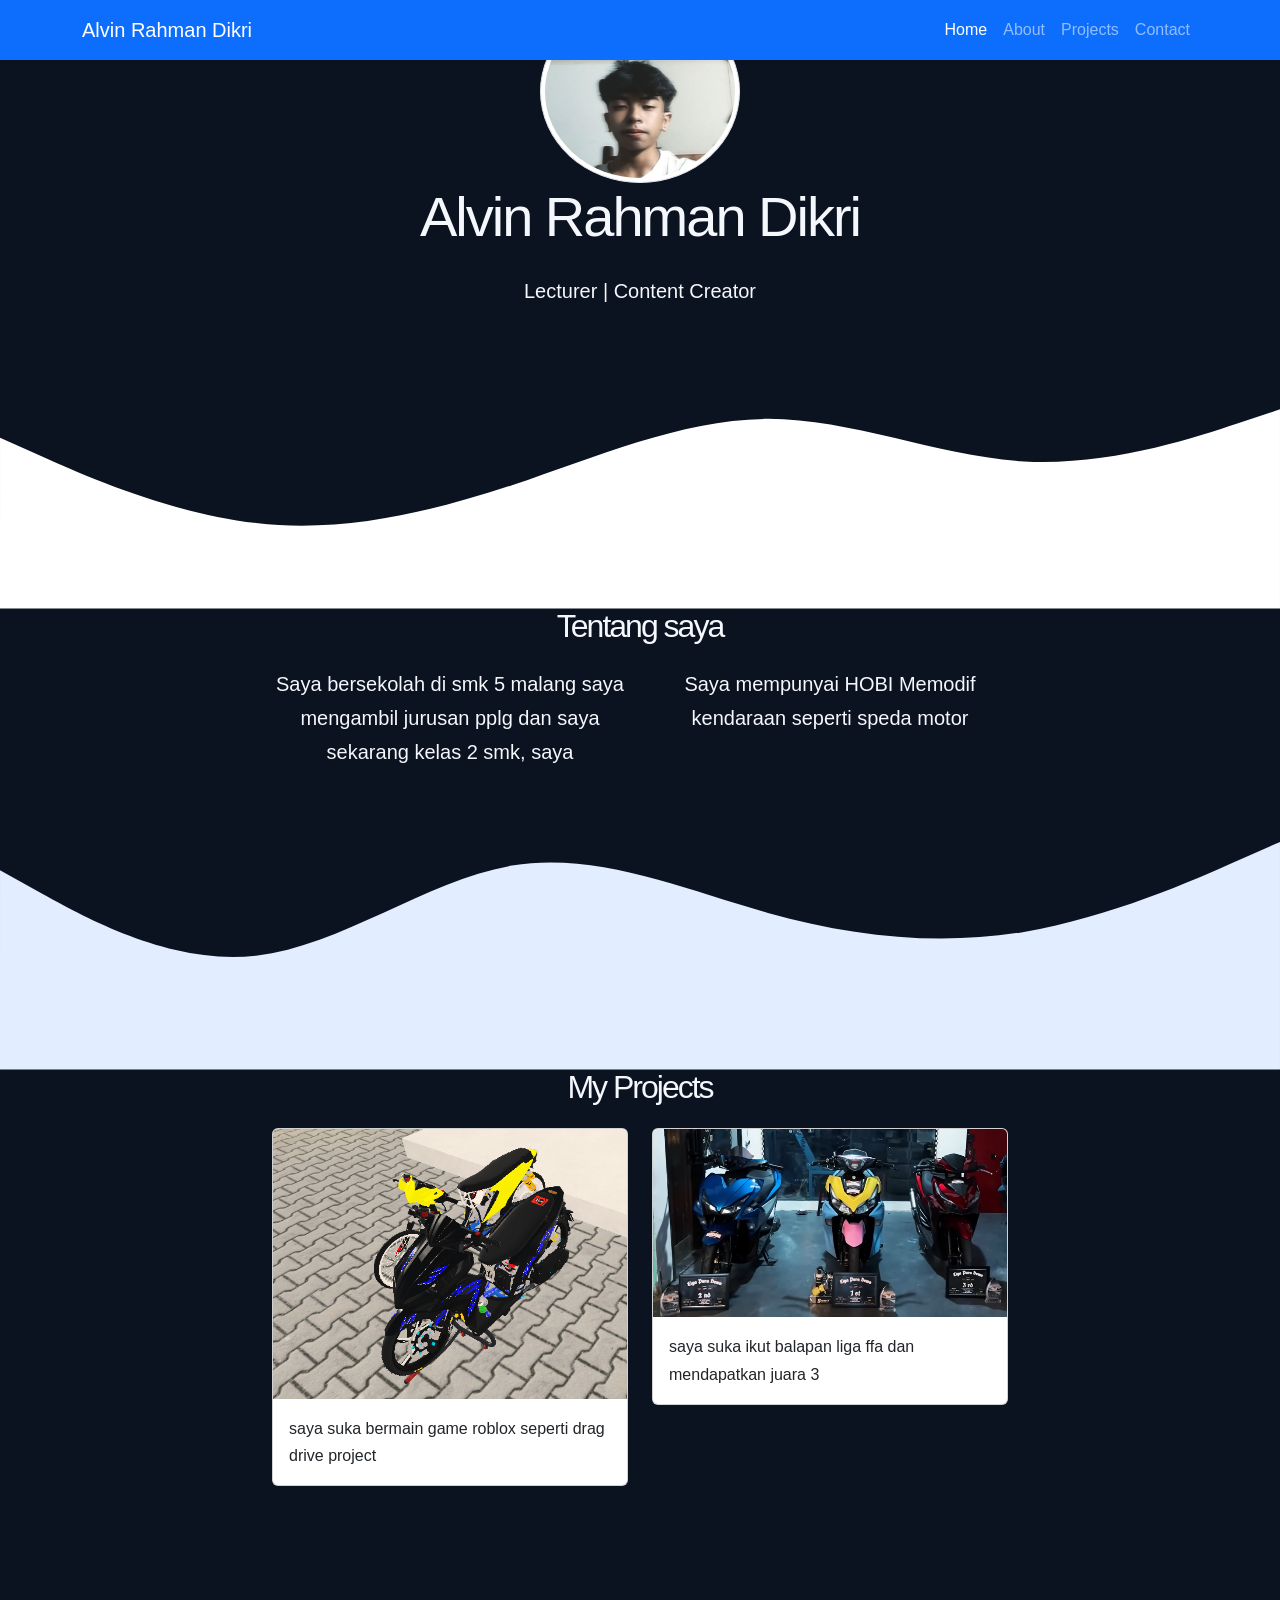
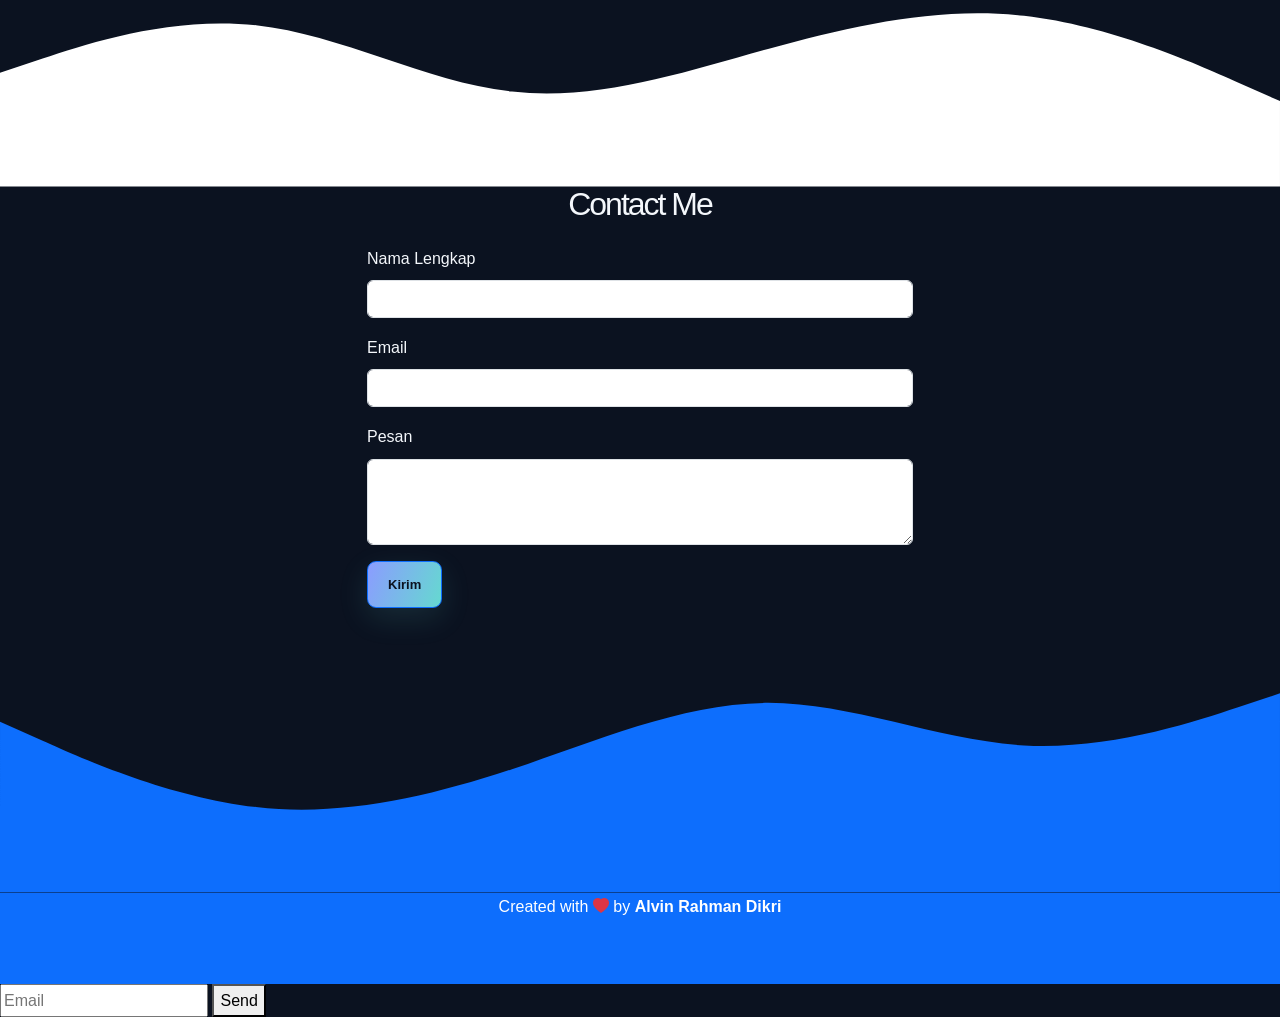
==== commit 99967097: "Update index.html" ====
--- a/index.html
+++ b/index.html
@@ -1,99 +1,253 @@
-<!doctype html>
-<html lang="id">
-<head>
-  <meta charset="utf-8">
-  <meta name="viewport" content="width=device-width, initial-scale=1">
-  <meta name="theme-color" content="#0b1220">
-  <meta name="description" content="Portofolio Alvin Rahman Dikri — siswa PPLG yang tertarik pada teknologi, web, dan dunia otomotif.">
-  <title>Alvin Rahman Dikri — Portfolio</title>
-  <link rel="preconnect" href="https://fonts.googleapis.com">
-  <link rel="preconnect" href="https://fonts.gstatic.com" crossorigin>
-  <link href="https://fonts.googleapis.com/css2?family=DM+Sans:wght@400;500;600;700&family=Space+Grotesk:wght@500;600;700&display=swap" rel="stylesheet">
-  <link rel="stylesheet" href="style.css">
-</head>
-<body>
-  <header class="site-header">
-    <nav class="nav wrap" aria-label="Navigasi utama">
-      <a class="brand" href="#home"><span class="brand-mark">A</span><span>ALVIN<span class="brand-dot">.</span></span></a>
-      <button class="menu-toggle" aria-label="Buka menu" aria-expanded="false"><span></span><span></span><span></span></button>
-      <div class="nav-links">
-        <a class="active" href="#home">Beranda</a><a href="#about">Tentang</a><a href="#skills">Keahlian</a><a href="#projects">Aktivitas</a><a class="nav-contact" href="#contact">Hubungi Saya <span>↗</span></a>
+<!DOCTYPE html>
+<html lang="en">
+  <head>
+    <!-- Required meta tags -->
+    <meta charset="utf-8" />
+    <meta name="viewport" content="width=device-width, initial-scale=1" />
+
+    <!-- Bootstrap CSS -->
+    <link
+      href="https://cdn.jsdelivr.net/npm/bootstrap@5.0.0-beta2/dist/css/bootstrap.min.css"
+      rel="stylesheet"
+      integrity="sha384-BmbxuPwQa2lc/FVzBcNJ7UAyJxM6wuqIj61tLrc4wSX0szH/Ev+nYRRuWlolflfl"
+      crossorigin="anonymous"
+    />
+
+    <!-- Bootstrap Icons -->
+    <link
+      rel="stylesheet"
+      href="https://cdn.jsdelivr.net/npm/bootstrap-icons@1.4.0/font/bootstrap-icons.css"
+    />
+
+    <!-- Custom CSS -->
+    <link rel="stylesheet" href="style.css" />
+
+    <title>My Portfolio | Alvin Rahman Dikri</title>
+  </head>
+  <body id="home">
+    <!-- Navbar -->
+    <nav class="navbar navbar-expand-lg navbar-dark bg-primary shadow-sm fixed-top">
+      <div class="container">
+        <a class="navbar-brand" href="#">Alvin Rahman Dikri</a>
+        <button
+          class="navbar-toggler"
+          type="button"
+          data-bs-toggle="collapse"
+          data-bs-target="#navbarNav"
+          aria-controls="navbarNav"
+          aria-expanded="false"
+          aria-label="Toggle navigation"
+        >
+          <span class="navbar-toggler-icon"></span>
+        </button>
+        <div class="collapse navbar-collapse" id="navbarNav">
+          <ul class="navbar-nav ms-auto">
+            <li class="nav-item">
+              <a class="nav-link active" aria-current="page" href="#home">Home</a>
+            </li>
+            <li class="nav-item">
+              <a class="nav-link" href="#about">About</a>
+            </li>
+            <li class="nav-item">
+              <a class="nav-link" href="#projects">Projects</a>
+            </li>
+            <li class="nav-item">
+              <a class="nav-link" href="#contact">Contact</a>
+            </li>
+          </ul>
+        </div>
       </div>
     </nav>
-  </header>
-
-  <main>
-    <section class="hero wrap" id="home">
-      <div class="hero-copy">
-        <p class="eyebrow"><span class="status-dot"></span> PORTOFOLIO PRIBADI</p>
-        <h1>Halo, saya<br><span>Alvin Rahman</span><br>Dikri.</h1>
-        <p class="hero-desc">Siswa PPLG yang tertarik pada dunia teknologi, pengembangan web, dan kreativitas digital. Saya senang belajar hal baru dan mengubah ide menjadi karya.</p>
-        <div class="hero-actions"><a class="btn btn-primary" href="#projects">Lihat Aktivitas <span>↘</span></a><a class="btn btn-ghost" href="#about">Kenali Saya</a></div>
-        <div class="hero-meta"><span>📍 Malang, Indonesia</span><span>✦ Terus belajar, terus berkembang</span></div>
-      </div>
-      <div class="hero-visual">
-        <div class="visual-glow"></div>
-        <div class="photo-frame"><img src="img/img.jpg" alt="Foto Alvin Rahman Dikri"></div>
-        <div class="float-card card-top"><span class="float-icon">✦</span><div><b>Creative learner</b><small>Belajar setiap hari</small></div></div>
-        <div class="float-card card-bottom"><span class="float-icon">⌘</span><div><b>PPLG Student</b><small>Programming &amp; design</small></div></div>
-        <span class="orbit orbit-one"></span><span class="orbit orbit-two"></span>
-      </div>
-    </section>
-
-    <section class="about section" id="about">
-      <div class="wrap about-grid">
-        <div><p class="eyebrow">01 / TENTANG SAYA</p><h2>Mengenal saya<br><span>lebih dekat.</span></h2></div>
-        <div class="about-content">
-          <p class="large-copy">Saya bersekolah di <strong>SMK Negeri 5 Malang</strong> dan mengambil jurusan <strong>Pengembangan Perangkat Lunak dan Gim (PPLG)</strong>.</p>
-          <p>Saya memiliki rasa ingin tahu yang besar terhadap teknologi dan senang mengeksplorasi hal-hal baru. Di luar kegiatan belajar, saya juga menyukai dunia otomotif, terutama memodifikasi sepeda motor.</p>
-          <div class="facts"><div><span class="fact-number">01</span><span>Berorientasi pada proses belajar</span></div><div><span class="fact-number">02</span><span>Tertarik pada teknologi dan desain</span></div><div><span class="fact-number">03</span><span>Hobi otomotif dan gaming</span></div></div>
-        </div>
-      </div>
-    </section>
-
-    <section class="skills section" id="skills">
-      <div class="wrap">
-        <p class="eyebrow">02 / MINAT &amp; KEAHLIAN</p>
-        <div class="section-heading"><h2>Hal yang saya<br><span>minati.</span></h2><p>Saya terus mengembangkan kemampuan melalui latihan, eksplorasi, dan pengalaman baru.</p></div>
-        <div class="skill-grid">
-          <article class="skill-card"><span class="skill-icon">⌨</span><h3>Pengembangan Web</h3><p>Mempelajari cara membangun dan mengembangkan website.</p><span class="tag">PPLG</span></article>
-          <article class="skill-card"><span class="skill-icon">✧</span><h3>Kreativitas Digital</h3><p>Senang mengeksplorasi tampilan, ide, dan pengalaman digital.</p><span class="tag">Creative</span></article>
-          <article class="skill-card"><span class="skill-icon">⚙</span><h3>Otomotif</h3><p>Memiliki minat pada modifikasi dan dunia sepeda motor.</p><span class="tag">Personal interest</span></article>
-        </div>
-      </div>
-    </section>
-
-    <section class="projects section" id="projects">
-      <div class="wrap">
-        <p class="eyebrow">03 / AKTIVITAS SAYA</p>
-        <div class="section-heading"><h2>Di luar<br><span>kelas.</span></h2><p>Beberapa hal yang saya sukai dan pengalaman yang menjadi bagian dari perjalanan saya.</p></div>
-        <div class="project-grid">
-          <article class="project-card"><div class="project-image"><img src="img/1.jpg" alt="Tangkapan aktivitas bermain Roblox Drag Drive Project" loading="lazy"><span class="image-label">01 — GAMING</span></div><div class="project-info"><div><h3>Roblox: Drag Drive Project</h3><p>Saya suka bermain Roblox, khususnya game Drag Drive Project yang menghadirkan pengalaman otomotif virtual.</p></div><span class="arrow">↗</span></div></article>
-          <article class="project-card"><div class="project-image"><img src="img/2.jpg" alt="Dokumentasi pencapaian juara tiga liga FFA" loading="lazy"><span class="image-label">02 — ACHIEVEMENT</span></div><div class="project-info"><div><h3>Juara 3 Liga FFA</h3><p>Salah satu pengalaman berkesan adalah mengikuti kompetisi Liga FFA dan berhasil meraih juara ketiga.</p></div><span class="arrow">↗</span></div></article>
-        </div>
-      </div>
-    </section>
-
-    <section class="contact section" id="contact">
-      <div class="wrap contact-panel">
-        <div><p class="eyebrow">04 / KONTAK</p><h2>Punya ide atau<br><span>ingin menyapa?</span></h2><p class="contact-desc">Terima kasih sudah mengunjungi portofolio saya. Silakan hubungi saya melalui Instagram.</p></div>
-        <div class="contact-side"><a class="btn btn-primary" href="https://www.instagram.com/alvinrahmandikri/" target="_blank" rel="noopener noreferrer">Kunjungi Instagram <span>↗</span></a><p class="handle">@alvinrahmandikri</p></div>
-      </div>
-    </section>
-  </main>
-  <footer class="footer"><div class="wrap footer-inner"><a class="brand" href="#home"><span class="brand-mark">A</span><span>ALVIN<span class="brand-dot">.</span></span></a><p>Dirancang dengan semangat untuk terus berkembang.</p><span>© <span id="year"></span> Alvin Rahman Dikri</span></div></footer>
-  <script>
-    const toggle = document.querySelector('.menu-toggle');
-    const links = document.querySelector('.nav-links');
-    toggle.addEventListener('click', () => {
-      const opened = toggle.getAttribute('aria-expanded') === 'true';
-      toggle.setAttribute('aria-expanded', String(!opened));
-      links.classList.toggle('show', !opened);
-    });
-    links.querySelectorAll('a').forEach(link => link.addEventListener('click', () => {
-      links.classList.remove('show'); toggle.setAttribute('aria-expanded', 'false');
-    }));
-    document.getElementById('year').textContent = new Date().getFullYear();
-  </script>
-</body>
+    <!-- Akhir Navbar -->
+
+    <!-- Jumbotron / Hero Section -->
+    <section class="jumbotron text-center">
+      <img
+        src="img/img.jpg"
+        alt="Alvin Rahman Dikri"
+        width="200"
+        class="rounded-circle img-thumbnail"
+      />
+      <h1 class="display-4">Alvin Rahman Dikri</h1>
+      <p class="lead">Lecturer | Content Creator</p>
+
+      <!-- SVG Wave White -->
+      <svg xmlns="http://www.w3.org/2000/svg" viewBox="0 0 1440 320">
+        <path
+          fill="#ffffff"
+          fill-opacity="1"
+          d="M0,128L48,149.3C96,171,192,213,288,224C384,235,480,213,576,181.3C672,149,768,107,864,106.7C960,107,1056,149,1152,154.7C1248,160,1344,128,1392,112L1440,96L1440,320L1392,320C1344,320,1248,320,1152,320C1056,320,960,320,864,320C768,320,672,320,576,320C480,320,384,320,288,320C192,320,96,320,48,320L0,320Z"
+        ></path>
+      </svg>
+    </section>
+    <!-- Akhir Jumbotron -->
+
+    <!-- About -->
+    <section id="about">
+      <div class="container">
+        <div class="row text-center mb-3">
+          <div class="col">
+            <h2>Tentang saya</h2>
+          </div>
+        </div>
+        <div class="row justify-content-center fs-5 text-center">
+          <div class="col-md-4">
+            <p>
+              Saya bersekolah di smk 5 malang saya mengambil jurusan pplg 
+              dan saya sekarang kelas 2 smk, saya
+              
+            </p>
+          </div>
+          <div class="col-md-4">
+            <p>
+              Saya mempunyai HOBI Memodif kendaraan seperti speda motor
+              
+              
+            </p>
+          </div>
+        </div>
+      </div>
+
+      <!-- SVG Wave Light Blue -->
+      <svg xmlns="http://www.w3.org/2000/svg" viewBox="0 0 1440 320">
+        <path
+          fill="#e2edff"
+          fill-opacity="1"
+          d="M0,96L48,122.7C96,149,192,203,288,192C384,181,480,107,576,90.7C672,75,768,117,864,144C960,171,1056,181,1152,165.3C1248,149,1344,107,1392,85.3L1440,64L1440,320L1392,320C1344,320,1248,320,1152,320C1056,320,960,320,864,320C768,320,672,320,576,320C480,320,384,320,288,320C192,320,96,320,48,320L0,320Z"
+        ></path>
+      </svg>
+    </section>
+    <!-- Akhir About -->
+
+    <!-- Projects -->
+    <section id="projects">
+      <div class="container">
+        <div class="row text-center mb-3">
+          <div class="col">
+            <h2>My Projects</h2>
+          </div>
+        </div>
+        <div class="row justify-content-center">
+          <div class="col-md-4 mb-3">
+            <div class="card">
+              <img src="img/1.jpg" class="card-img-top" alt="Project 1" />
+              <div class="card-body">
+                <p class="card-text">
+                  saya suka bermain game roblox seperti drag drive project
+                  
+                </p>
+              </div>
+            </div>
+          </div>
+          <div class="col-md-4 mb-3">
+            <div class="card">
+              <img src="img/2.jpg" class="card-img-top" alt="Project 2" />
+              <div class="card-body">
+                <p class="card-text">
+                  saya suka ikut balapan liga ffa dan mendapatkan juara 3
+                  
+                </p>
+              </div>
+            </div>
+          </div>
+        </div>
+      </div>
+
+      <!-- SVG Wave White -->
+      <svg xmlns="http://www.w3.org/2000/svg" viewBox="0 0 1440 320">
+        <path
+          fill="#ffffff"
+          fill-opacity="1"
+          d="M0,192L48,176C96,160,192,128,288,138.7C384,149,480,203,576,213.3C672,224,768,192,864,165.3C960,139,1056,117,1152,128C1248,139,1344,181,1392,202.7L1440,224L1440,320L1392,320C1344,320,1248,320,1152,320C1056,320,960,320,864,320C768,320,672,320,576,320C480,320,384,320,288,320C192,320,96,320,48,320L0,320Z"
+        ></path>
+      </svg>
+    </section>
+    <!-- Akhir Projects -->
+
+    <!-- Contact -->
+    <section id="contact">
+      <div class="container">
+        <div class="row text-center mb-3">
+          <div class="col">
+            <h2>Contact Me</h2>
+          </div>
+        </div>
+        <div class="row justify-content-center">
+          <div class="col-md-6">
+            <form name="wpu contact form">
+              <div class="mb-3">
+                <label for="name" class="form-label">Nama Lengkap</label>
+                <input
+                  type="text"
+                  class="form-control"
+                  id="name"
+                  aria-describedby="name" name="nama"
+                />
+              </div>
+              <div class="mb-3">
+                <label for="email" class="form-label">Email</label>
+                <input
+                  type="email"
+                  class="form-control"
+                  id="email"
+                  aria-describedby="email" name="email"
+                />
+              </div>
+              <div class="mb-3">
+                <label for="pesan" class="form-label">Pesan</label>
+                <textarea class="form-control" id="pesan" rows="3" name="pesan"></textarea>
+              </div>
+              <button type="submit" class="btn btn-primary">Kirim</button>
+            </form>
+          </div>
+        </div>
+      </div>
+
+      <!-- SVG Wave Blue Footer -->
+      <svg xmlns="http://www.w3.org/2000/svg" viewBox="0 0 1440 320">
+        <path
+          fill="#0d6efd"
+          fill-opacity="1"
+          d="M0,128L48,149.3C96,171,192,213,288,224C384,235,480,213,576,181.3C672,149,768,107,864,106.7C960,107,1056,149,1152,154.7C1248,160,1344,128,1392,112L1440,96L1440,320L1392,320C1344,320,1248,320,1152,320C1056,320,960,320,864,320C768,320,672,320,576,320C480,320,384,320,288,320C192,320,96,320,48,320L0,320Z"
+        ></path>
+      </svg>
+    </section>
+    <!-- Akhir Contact -->
+
+    <!-- Footer -->
+    <footer class="bg-primary text-white text-center pb-5">
+      <p>
+        Created with <i class="bi bi-heart-fill text-danger"></i> by
+        <a
+          href="https://www.instagram.com/alvinrahmandikri/"
+          class="text-white fw-bold"
+          target="_blank"
+          >Alvin Rahman Dikri</a
+        >
+      </p>
+    </footer>
+    <!-- Akhir Footer -->
+
+    <!-- Option 1: Bootstrap Bundle with Popper -->
+    <script
+      src="https://cdn.jsdelivr.net/npm/bootstrap@5.0.0-beta2/dist/js/bootstrap.bundle.min.js"
+      integrity="sha384-b5kHyXgcpbZJO/tY9Ul7kGkf1S0CWuKcCD38l8YkeH8z8QjE0GmW1gYU5S9FOnJ0"
+      crossorigin="anonymous"
+    ></script>
+
+    <form name="submit-to-google-sheet">
+<input name="email" type="email" placeholder="Email" required>
+<button type="submit">Send</button>
+</form>
+<script>
+const scriptURL = 'https://script.google.com/macros/s/AKfycbx60ST1RS8QKH_XdZVY_rKkuIr3afSU--EMWs0dY-mvIa04e_Gt5PnLV_VLKr6CH2Q/exec'
+const form = document.forms['wpu-concact form']
+form.addEventListener('submit', e => {
+e.preventDefault()
+fetch(scriptURL, { method: 'POST', body: new FormData(form)})
+.then(response => console.log('Success!', response))
+.catch(error => console.error('Error!', error.message))
+})
+</script>
+  </body>
 </html>
--- a/style.css
+++ b/style.css
@@ -1,12 +1,10 @@
-.jumbotron {
-  padding-top: 6rem;
-  background-color: #ff0000;
-}
-
-#projects {
-  background-color: #8c09f7;
-}
-
-section {
-  padding-top: 5rem;
-}+ :root{--bg:#0b1220;--panel:#111c2e;--panel2:#152238;--text:#f4f7fb;--muted:#a4b1c4;--accent:#8b9cff;--cyan:#65d9d0;--line:rgba(255,255,255,.1);--font:'DM Sans',sans-serif;--display:'Space Grotesk',sans-serif}
+*{box-sizing:border-box}html{scroll-behavior:smooth;scroll-padding-top:90px}body{margin:0;background:var(--bg);color:var(--text);font-family:var(--font);line-height:1.7}a{color:inherit;text-decoration:none}.wrap{width:min(1120px,calc(100% - 48px));margin:auto}.site-header{height:78px;position:sticky;top:0;z-index:20;background:rgba(11,18,32,.88);backdrop-filter:blur(18px);border-bottom:1px solid var(--line)}.nav{height:100%;display:flex;align-items:center;justify-content:space-between}.brand{display:flex;align-items:center;gap:11px;font:700 15px var(--display);letter-spacing:2px}.brand-mark{width:34px;height:34px;display:grid;place-items:center;border-radius:11px;background:linear-gradient(135deg,var(--accent),var(--cyan));color:#0b1220;font-size:19px;letter-spacing:0}.brand-dot{color:var(--cyan)}.nav-links{display:flex;align-items:center;gap:34px;font-size:13px;color:var(--muted)}.nav-links a{transition:.2s}.nav-links a:hover,.nav-links .active{color:var(--text)}.nav-links .nav-contact{color:var(--text);padding:10px 16px;border:1px solid var(--line);border-radius:30px}.nav-contact span{color:var(--cyan);margin-left:7px}.menu-toggle{display:none;background:none;border:0;padding:8px}.menu-toggle span{display:block;width:23px;height:2px;background:white;margin:5px}
+.hero{min-height:660px;display:grid;grid-template-columns:1.05fr .95fr;align-items:center;gap:55px;padding-top:50px;padding-bottom:75px}.eyebrow{font-size:11px;letter-spacing:2.4px;font-weight:700;color:var(--cyan);margin:0 0 22px}.status-dot{display:inline-block;width:7px;height:7px;background:var(--cyan);border-radius:50%;margin-right:9px;box-shadow:0 0 12px var(--cyan)}h1,h2,h3,p{margin-top:0}h1,h2{font-family:var(--display);letter-spacing:-2px;line-height:1.08}h1{font-size:clamp(48px,6vw,76px);margin-bottom:24px}h1 span,h2 span{background:linear-gradient(100deg,var(--accent),var(--cyan));background-clip:text;-webkit-background-clip:text;color:transparent}.hero-desc{max-width:510px;color:var(--muted);font-size:16px;line-height:1.9}.hero-actions{display:flex;gap:13px;margin-top:30px}.btn{display:inline-flex;align-items:center;gap:22px;padding:13px 20px;border-radius:9px;font-size:13px;font-weight:700;transition:transform .2s,box-shadow .2s}.btn:hover{transform:translateY(-3px)}.btn-primary{background:linear-gradient(110deg,var(--accent),var(--cyan));color:#0b1220;box-shadow:0 10px 30px rgba(101,217,208,.13)}.btn-ghost{border:1px solid var(--line);color:var(--text)}.hero-meta{display:flex;flex-wrap:wrap;gap:22px;margin-top:43px;color:#8190a6;font-size:11px}.hero-visual{height:470px;position:relative;display:grid;place-items:center}.visual-glow{position:absolute;width:330px;height:330px;border-radius:50%;background:linear-gradient(135deg,rgba(139,156,255,.24),rgba(101,217,208,.13));filter:blur(55px)}.photo-frame{width:min(330px,75%);height:390px;position:relative;z-index:1;padding:10px;border:1px solid rgba(255,255,255,.22);border-radius:170px 170px 28px 28px;background:linear-gradient(145deg,rgba(139,156,255,.3),rgba(101,217,208,.08));transform:rotate(3deg);box-shadow:0 30px 80px rgba(0,0,0,.35)}.photo-frame img{width:100%;height:100%;object-fit:cover;border-radius:160px 160px 20px 20px}.float-card{position:absolute;z-index:3;display:flex;align-items:center;gap:12px;padding:13px 17px;background:rgba(21,34,56,.92);border:1px solid var(--line);border-radius:13px;box-shadow:0 15px 40px rgba(0,0,0,.25);backdrop-filter:blur(12px)}.float-card b,.float-card small{display:block}.float-card b{font-size:12px}.float-card small{font-size:10px;color:var(--muted)}.float-icon{width:33px;height:33px;border-radius:10px;background:rgba(101,217,208,.13);color:var(--cyan);display:grid;place-items:center}.card-top{top:78px;right:-5px}.card-bottom{bottom:55px;left:-20px}.orbit{position:absolute;border:1px solid rgba(139,156,255,.2);border-radius:50%;transform:rotate(-25deg)}.orbit-one{width:440px;height:290px}.orbit-two{width:500px;height:350px;transform:rotate(35deg)}
+.section{padding:110px 0}.about{background:#0f1929;border-top:1px solid var(--line);border-bottom:1px solid var(--line)}.about-grid{display:grid;grid-template-columns:.85fr 1.15fr;gap:100px}.about h2,.section-heading h2,.contact h2{font-size:clamp(38px,4.5vw,56px);margin:0}.about-content{max-width:600px}.large-copy{font-size:22px;line-height:1.55;color:#e8edf6}.large-copy strong{color:var(--cyan)}.about-content>p:not(.large-copy){color:var(--muted);font-size:14px;line-height:1.9}.facts{margin-top:32px;border-top:1px solid var(--line)}.facts div{display:flex;align-items:center;gap:18px;padding:13px 0;border-bottom:1px solid var(--line);font-size:13px;color:#d2dbea}.fact-number{font:600 12px var(--display);color:var(--cyan)}
+.section-heading{display:flex;justify-content:space-between;align-items:end;gap:30px;margin-bottom:42px}.section-heading>p{max-width:330px;color:var(--muted);font-size:13px;line-height:1.8;margin:0}.skill-grid{display:grid;grid-template-columns:repeat(3,1fr);gap:18px}.skill-card{padding:29px;background:var(--panel);border:1px solid var(--line);border-radius:16px;transition:.25s}.skill-card:hover,.project-card:hover{transform:translateY(-5px);border-color:rgba(101,217,208,.4)}.skill-icon{width:45px;height:45px;display:grid;place-items:center;background:rgba(139,156,255,.13);border-radius:13px;color:var(--cyan);font-size:23px}.skill-card h3{font:600 18px var(--display);margin:24px 0 9px}.skill-card p{min-height:48px;color:var(--muted);font-size:13px}.tag{display:inline-block;padding:5px 10px;border:1px solid var(--line);border-radius:30px;color:var(--cyan);font-size:10px}
+.projects{background:#0f1929;border-top:1px solid var(--line);border-bottom:1px solid var(--line)}.project-grid{display:grid;grid-template-columns:1fr 1fr;gap:22px}.project-card{overflow:hidden;background:var(--panel);border:1px solid var(--line);border-radius:16px;transition:.25s}.project-image{height:280px;position:relative;overflow:hidden;background:#1a2940}.project-image img{width:100%;height:100%;object-fit:cover;transition:transform .5s}.project-card:hover .project-image img{transform:scale(1.04)}.image-label{position:absolute;left:17px;top:17px;padding:7px 11px;border-radius:5px;background:rgba(11,18,32,.8);font-size:9px;letter-spacing:1.4px}.project-info{display:flex;justify-content:space-between;gap:15px;padding:23px}.project-info h3{font:600 18px var(--display);margin-bottom:8px}.project-info p{font-size:12px;color:var(--muted);line-height:1.8;margin:0;max-width:440px}.arrow{font-size:22px;color:var(--cyan)}
+.contact-panel{padding:55px 60px;display:flex;justify-content:space-between;align-items:center;gap:40px;border:1px solid rgba(139,156,255,.23);border-radius:22px;background:radial-gradient(ellipse at 85% 10%,rgba(101,217,208,.12),transparent 45%),linear-gradient(135deg,#152238,#101a2b)}.contact h2{font-size:clamp(36px,4vw,50px)}.contact-desc{max-width:440px;color:var(--muted);font-size:13px;margin:20px 0 0;line-height:1.9}.contact-side{min-width:205px}.handle{font-size:11px;color:var(--muted);margin:13px 0 0}.footer{padding:27px 0;border-top:1px solid var(--line)}.footer-inner{display:flex;align-items:center;justify-content:space-between;gap:20px}.footer p,.footer-inner>span{margin:0;color:#7f8da2;font-size:10px}
+@media(max-width:800px){.nav-links{gap:18px}.hero{gap:20px;min-height:590px}.hero-visual{height:400px}.photo-frame{height:330px}.card-top{right:-10px}.card-bottom{left:-10px}.about-grid{gap:45px}.section{padding:85px 0}}
+@media(max-width:640px){.wrap{width:min(100% - 36px,520px)}.site-header{height:68px}.menu-toggle{display:block}.nav-links{display:none;position:absolute;top:68px;left:0;right:0;padding:20px 24px 25px;background:#101a2b;border-bottom:1px solid var(--line);flex-direction:column;align-items:stretch;gap:18px}.nav-links.show{display:flex}.nav-links .nav-contact{text-align:center}.hero{grid-template-columns:1fr;padding-top:65px;padding-bottom:55px;gap:25px}.hero-copy{order:1}.hero-visual{order:0;height:340px}.photo-frame{height:300px;width:245px}.visual-glow{width:240px;height:240px}.orbit-one{width:330px;height:220px}.orbit-two{width:360px;height:250px}.float-card{padding:10px 12px}.card-top{top:32px;right:0}.card-bottom{bottom:15px;left:0}.hero-meta{gap:10px;flex-direction:column;margin-top:28px}.hero-desc{font-size:14px}.section{padding:75px 0}.about-grid{grid-template-columns:1fr;gap:30px}.large-copy{font-size:19px}.section-heading{display:block}.section-heading>p{margin-top:20px}.skill-grid,.project-grid{grid-template-columns:1fr}.skill-card p{min-height:0}.project-image{height:230px}.contact-panel{padding:35px 25px;display:block}.contact-side{margin-top:28px}.footer-inner{flex-wrap:wrap}.footer p{order:3;width:100%}}
+@media(prefers-reduced-motion:reduce){html{scroll-behavior:auto}*,*::before,*::after{transition:none!important}}
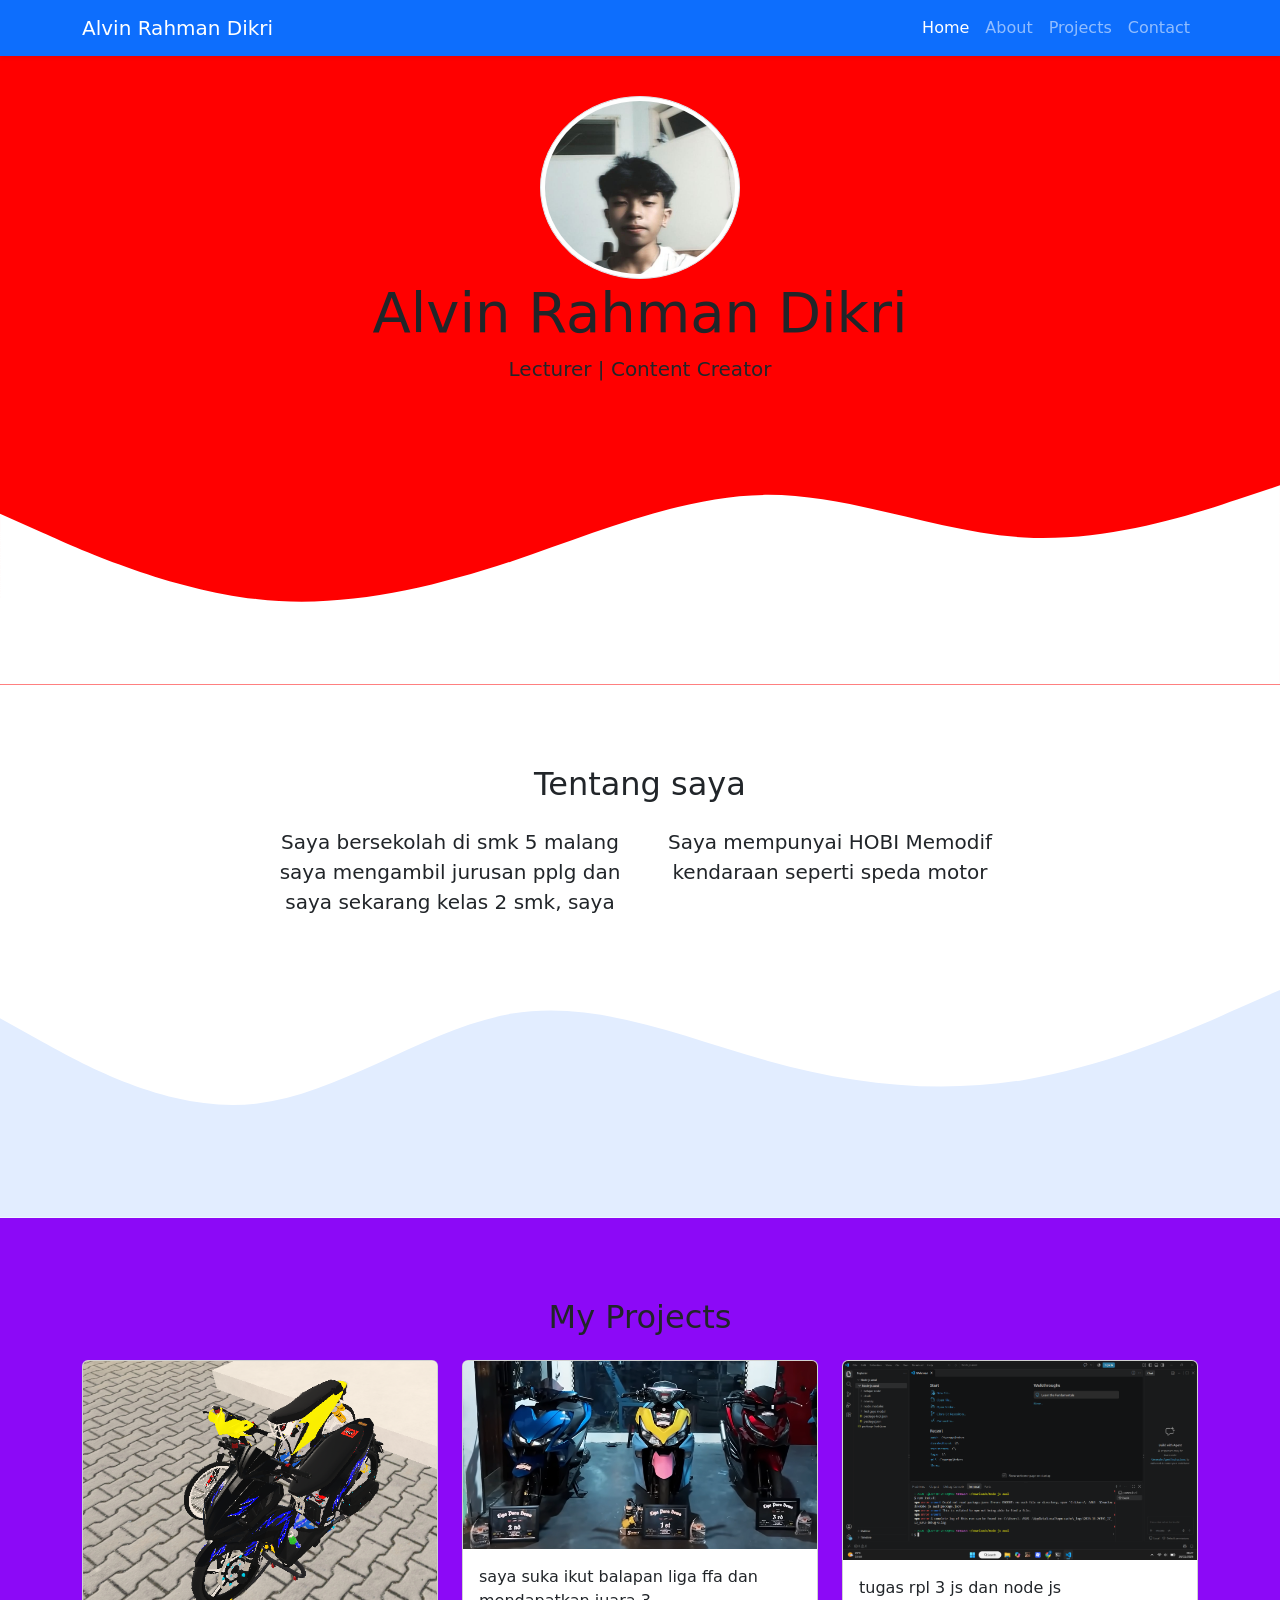
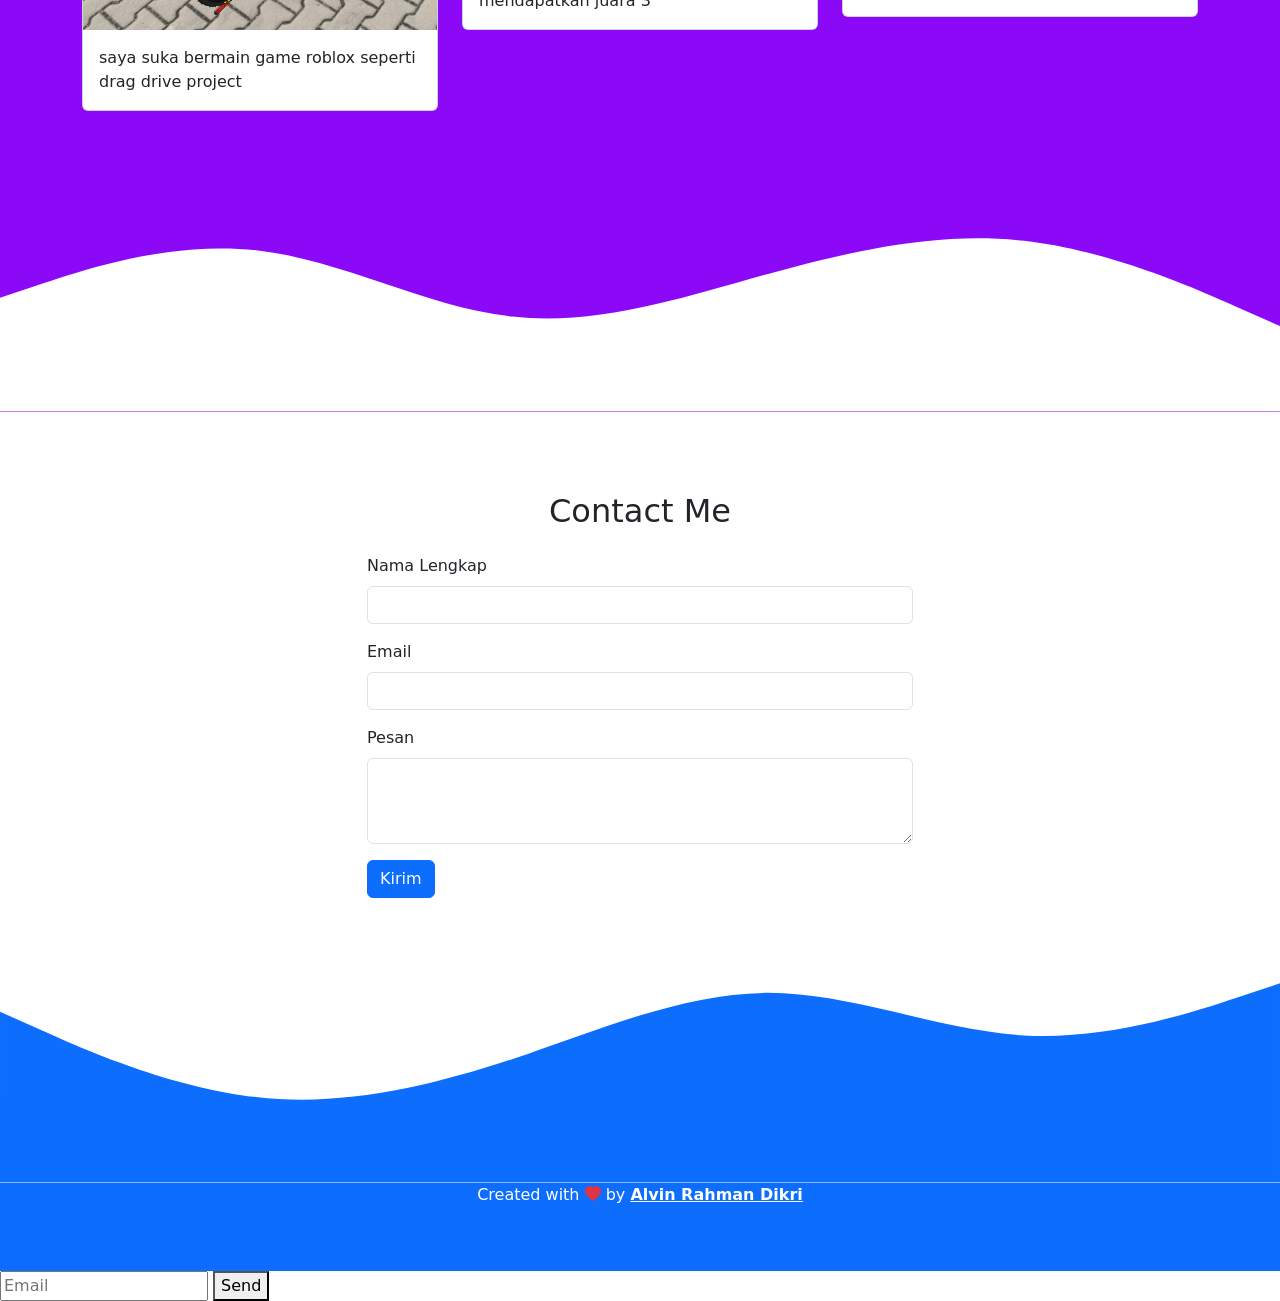
==== commit d9785789: "Update index.html" ====
--- a/index.html
+++ b/index.html
@@ -145,6 +145,17 @@
               <div class="card-body">
                 <p class="card-text">
                   saya suka ikut balapan liga ffa dan mendapatkan juara 3
+
+                </p>
+              </div>
+            </div>
+          </div>
+          <div class="col-md-4 mb-3">
+            <div class="card">
+              <img src="img/3.jpg" class="card-img-top" alt="Project 2" />
+              <div class="card-body">
+                <p class="card-text">
+                  tugas rpl 3 js dan node js
                   
                 </p>
               </div>
--- a/style.css
+++ b/style.css
@@ -1,10 +1,12 @@
- :root{--bg:#0b1220;--panel:#111c2e;--panel2:#152238;--text:#f4f7fb;--muted:#a4b1c4;--accent:#8b9cff;--cyan:#65d9d0;--line:rgba(255,255,255,.1);--font:'DM Sans',sans-serif;--display:'Space Grotesk',sans-serif}
-*{box-sizing:border-box}html{scroll-behavior:smooth;scroll-padding-top:90px}body{margin:0;background:var(--bg);color:var(--text);font-family:var(--font);line-height:1.7}a{color:inherit;text-decoration:none}.wrap{width:min(1120px,calc(100% - 48px));margin:auto}.site-header{height:78px;position:sticky;top:0;z-index:20;background:rgba(11,18,32,.88);backdrop-filter:blur(18px);border-bottom:1px solid var(--line)}.nav{height:100%;display:flex;align-items:center;justify-content:space-between}.brand{display:flex;align-items:center;gap:11px;font:700 15px var(--display);letter-spacing:2px}.brand-mark{width:34px;height:34px;display:grid;place-items:center;border-radius:11px;background:linear-gradient(135deg,var(--accent),var(--cyan));color:#0b1220;font-size:19px;letter-spacing:0}.brand-dot{color:var(--cyan)}.nav-links{display:flex;align-items:center;gap:34px;font-size:13px;color:var(--muted)}.nav-links a{transition:.2s}.nav-links a:hover,.nav-links .active{color:var(--text)}.nav-links .nav-contact{color:var(--text);padding:10px 16px;border:1px solid var(--line);border-radius:30px}.nav-contact span{color:var(--cyan);margin-left:7px}.menu-toggle{display:none;background:none;border:0;padding:8px}.menu-toggle span{display:block;width:23px;height:2px;background:white;margin:5px}
-.hero{min-height:660px;display:grid;grid-template-columns:1.05fr .95fr;align-items:center;gap:55px;padding-top:50px;padding-bottom:75px}.eyebrow{font-size:11px;letter-spacing:2.4px;font-weight:700;color:var(--cyan);margin:0 0 22px}.status-dot{display:inline-block;width:7px;height:7px;background:var(--cyan);border-radius:50%;margin-right:9px;box-shadow:0 0 12px var(--cyan)}h1,h2,h3,p{margin-top:0}h1,h2{font-family:var(--display);letter-spacing:-2px;line-height:1.08}h1{font-size:clamp(48px,6vw,76px);margin-bottom:24px}h1 span,h2 span{background:linear-gradient(100deg,var(--accent),var(--cyan));background-clip:text;-webkit-background-clip:text;color:transparent}.hero-desc{max-width:510px;color:var(--muted);font-size:16px;line-height:1.9}.hero-actions{display:flex;gap:13px;margin-top:30px}.btn{display:inline-flex;align-items:center;gap:22px;padding:13px 20px;border-radius:9px;font-size:13px;font-weight:700;transition:transform .2s,box-shadow .2s}.btn:hover{transform:translateY(-3px)}.btn-primary{background:linear-gradient(110deg,var(--accent),var(--cyan));color:#0b1220;box-shadow:0 10px 30px rgba(101,217,208,.13)}.btn-ghost{border:1px solid var(--line);color:var(--text)}.hero-meta{display:flex;flex-wrap:wrap;gap:22px;margin-top:43px;color:#8190a6;font-size:11px}.hero-visual{height:470px;position:relative;display:grid;place-items:center}.visual-glow{position:absolute;width:330px;height:330px;border-radius:50%;background:linear-gradient(135deg,rgba(139,156,255,.24),rgba(101,217,208,.13));filter:blur(55px)}.photo-frame{width:min(330px,75%);height:390px;position:relative;z-index:1;padding:10px;border:1px solid rgba(255,255,255,.22);border-radius:170px 170px 28px 28px;background:linear-gradient(145deg,rgba(139,156,255,.3),rgba(101,217,208,.08));transform:rotate(3deg);box-shadow:0 30px 80px rgba(0,0,0,.35)}.photo-frame img{width:100%;height:100%;object-fit:cover;border-radius:160px 160px 20px 20px}.float-card{position:absolute;z-index:3;display:flex;align-items:center;gap:12px;padding:13px 17px;background:rgba(21,34,56,.92);border:1px solid var(--line);border-radius:13px;box-shadow:0 15px 40px rgba(0,0,0,.25);backdrop-filter:blur(12px)}.float-card b,.float-card small{display:block}.float-card b{font-size:12px}.float-card small{font-size:10px;color:var(--muted)}.float-icon{width:33px;height:33px;border-radius:10px;background:rgba(101,217,208,.13);color:var(--cyan);display:grid;place-items:center}.card-top{top:78px;right:-5px}.card-bottom{bottom:55px;left:-20px}.orbit{position:absolute;border:1px solid rgba(139,156,255,.2);border-radius:50%;transform:rotate(-25deg)}.orbit-one{width:440px;height:290px}.orbit-two{width:500px;height:350px;transform:rotate(35deg)}
-.section{padding:110px 0}.about{background:#0f1929;border-top:1px solid var(--line);border-bottom:1px solid var(--line)}.about-grid{display:grid;grid-template-columns:.85fr 1.15fr;gap:100px}.about h2,.section-heading h2,.contact h2{font-size:clamp(38px,4.5vw,56px);margin:0}.about-content{max-width:600px}.large-copy{font-size:22px;line-height:1.55;color:#e8edf6}.large-copy strong{color:var(--cyan)}.about-content>p:not(.large-copy){color:var(--muted);font-size:14px;line-height:1.9}.facts{margin-top:32px;border-top:1px solid var(--line)}.facts div{display:flex;align-items:center;gap:18px;padding:13px 0;border-bottom:1px solid var(--line);font-size:13px;color:#d2dbea}.fact-number{font:600 12px var(--display);color:var(--cyan)}
-.section-heading{display:flex;justify-content:space-between;align-items:end;gap:30px;margin-bottom:42px}.section-heading>p{max-width:330px;color:var(--muted);font-size:13px;line-height:1.8;margin:0}.skill-grid{display:grid;grid-template-columns:repeat(3,1fr);gap:18px}.skill-card{padding:29px;background:var(--panel);border:1px solid var(--line);border-radius:16px;transition:.25s}.skill-card:hover,.project-card:hover{transform:translateY(-5px);border-color:rgba(101,217,208,.4)}.skill-icon{width:45px;height:45px;display:grid;place-items:center;background:rgba(139,156,255,.13);border-radius:13px;color:var(--cyan);font-size:23px}.skill-card h3{font:600 18px var(--display);margin:24px 0 9px}.skill-card p{min-height:48px;color:var(--muted);font-size:13px}.tag{display:inline-block;padding:5px 10px;border:1px solid var(--line);border-radius:30px;color:var(--cyan);font-size:10px}
-.projects{background:#0f1929;border-top:1px solid var(--line);border-bottom:1px solid var(--line)}.project-grid{display:grid;grid-template-columns:1fr 1fr;gap:22px}.project-card{overflow:hidden;background:var(--panel);border:1px solid var(--line);border-radius:16px;transition:.25s}.project-image{height:280px;position:relative;overflow:hidden;background:#1a2940}.project-image img{width:100%;height:100%;object-fit:cover;transition:transform .5s}.project-card:hover .project-image img{transform:scale(1.04)}.image-label{position:absolute;left:17px;top:17px;padding:7px 11px;border-radius:5px;background:rgba(11,18,32,.8);font-size:9px;letter-spacing:1.4px}.project-info{display:flex;justify-content:space-between;gap:15px;padding:23px}.project-info h3{font:600 18px var(--display);margin-bottom:8px}.project-info p{font-size:12px;color:var(--muted);line-height:1.8;margin:0;max-width:440px}.arrow{font-size:22px;color:var(--cyan)}
-.contact-panel{padding:55px 60px;display:flex;justify-content:space-between;align-items:center;gap:40px;border:1px solid rgba(139,156,255,.23);border-radius:22px;background:radial-gradient(ellipse at 85% 10%,rgba(101,217,208,.12),transparent 45%),linear-gradient(135deg,#152238,#101a2b)}.contact h2{font-size:clamp(36px,4vw,50px)}.contact-desc{max-width:440px;color:var(--muted);font-size:13px;margin:20px 0 0;line-height:1.9}.contact-side{min-width:205px}.handle{font-size:11px;color:var(--muted);margin:13px 0 0}.footer{padding:27px 0;border-top:1px solid var(--line)}.footer-inner{display:flex;align-items:center;justify-content:space-between;gap:20px}.footer p,.footer-inner>span{margin:0;color:#7f8da2;font-size:10px}
-@media(max-width:800px){.nav-links{gap:18px}.hero{gap:20px;min-height:590px}.hero-visual{height:400px}.photo-frame{height:330px}.card-top{right:-10px}.card-bottom{left:-10px}.about-grid{gap:45px}.section{padding:85px 0}}
-@media(max-width:640px){.wrap{width:min(100% - 36px,520px)}.site-header{height:68px}.menu-toggle{display:block}.nav-links{display:none;position:absolute;top:68px;left:0;right:0;padding:20px 24px 25px;background:#101a2b;border-bottom:1px solid var(--line);flex-direction:column;align-items:stretch;gap:18px}.nav-links.show{display:flex}.nav-links .nav-contact{text-align:center}.hero{grid-template-columns:1fr;padding-top:65px;padding-bottom:55px;gap:25px}.hero-copy{order:1}.hero-visual{order:0;height:340px}.photo-frame{height:300px;width:245px}.visual-glow{width:240px;height:240px}.orbit-one{width:330px;height:220px}.orbit-two{width:360px;height:250px}.float-card{padding:10px 12px}.card-top{top:32px;right:0}.card-bottom{bottom:15px;left:0}.hero-meta{gap:10px;flex-direction:column;margin-top:28px}.hero-desc{font-size:14px}.section{padding:75px 0}.about-grid{grid-template-columns:1fr;gap:30px}.large-copy{font-size:19px}.section-heading{display:block}.section-heading>p{margin-top:20px}.skill-grid,.project-grid{grid-template-columns:1fr}.skill-card p{min-height:0}.project-image{height:230px}.contact-panel{padding:35px 25px;display:block}.contact-side{margin-top:28px}.footer-inner{flex-wrap:wrap}.footer p{order:3;width:100%}}
-@media(prefers-reduced-motion:reduce){html{scroll-behavior:auto}*,*::before,*::after{transition:none!important}}
+.jumbotron {
+  padding-top: 6rem;
+  background-color: #ff0000;
+}
+
+#projects {
+  background-color: #8c09f7;
+}
+
+section {
+  padding-top: 5rem;
+}
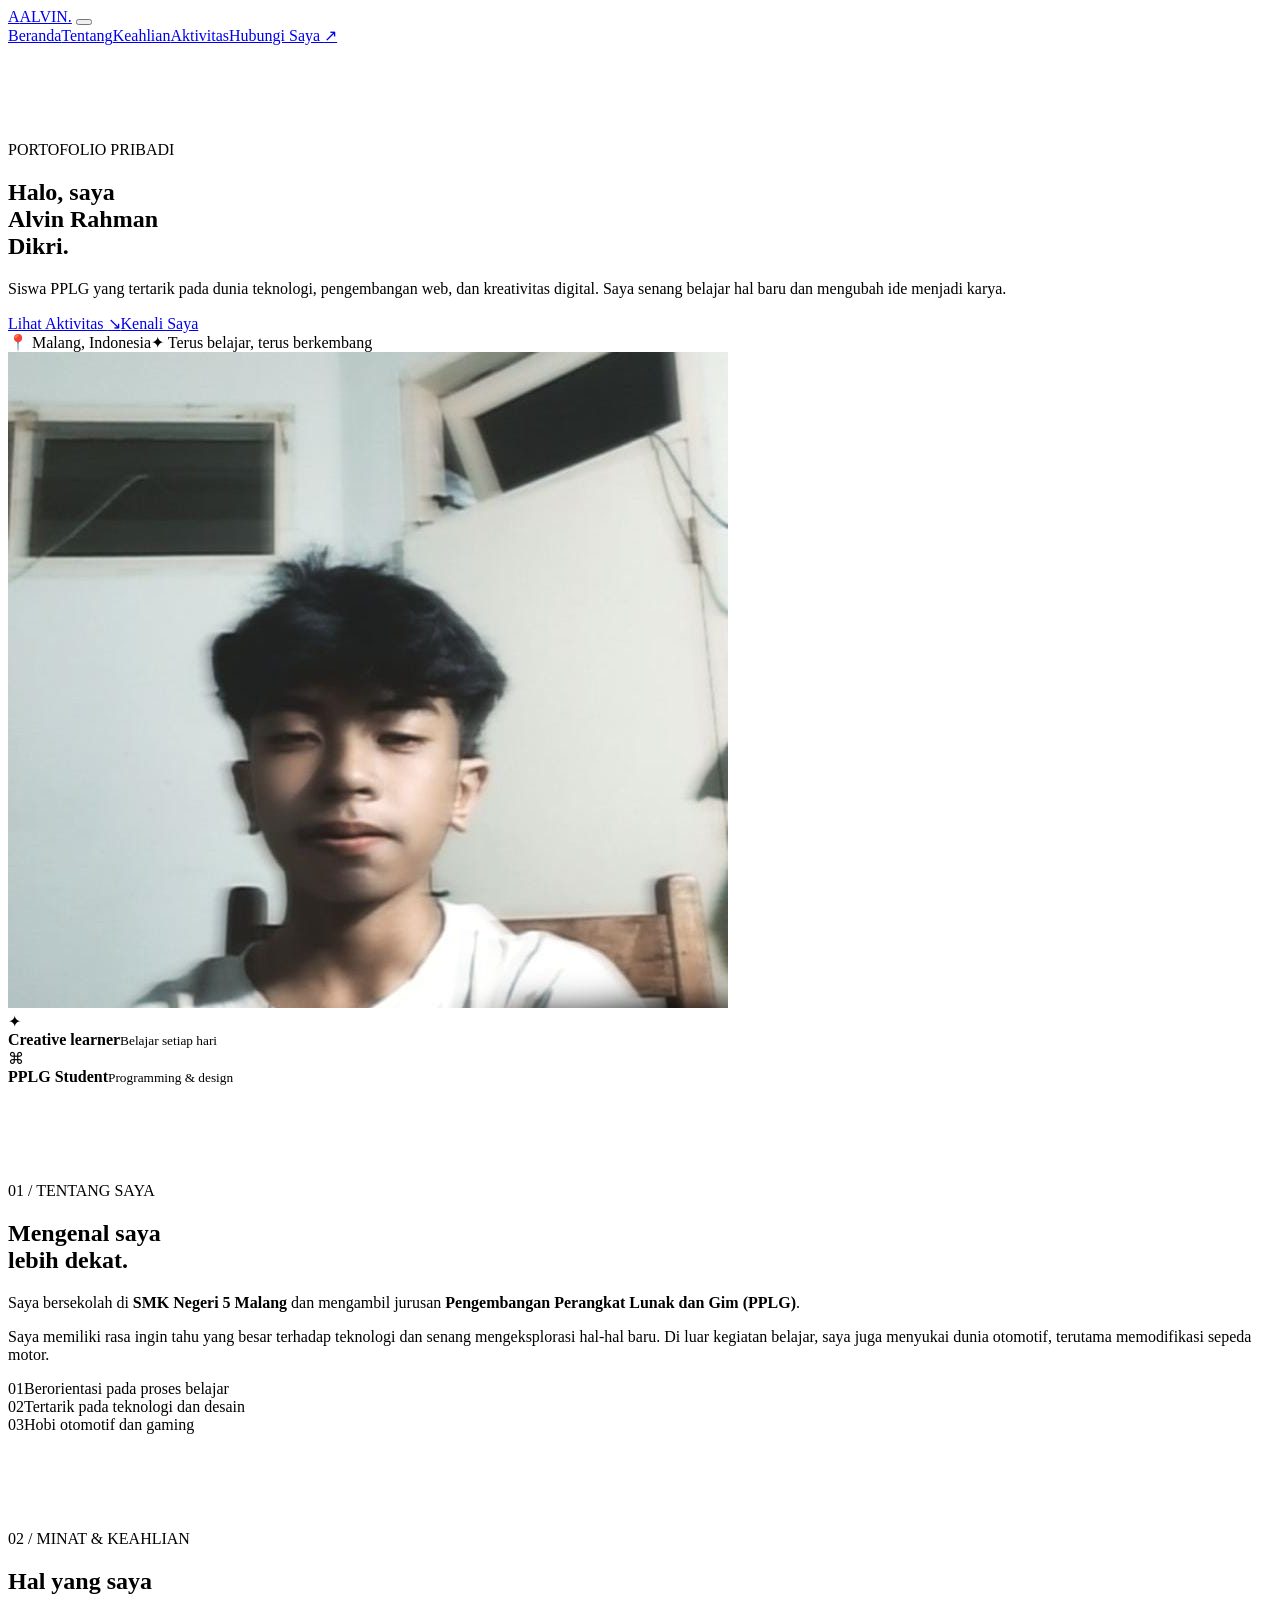
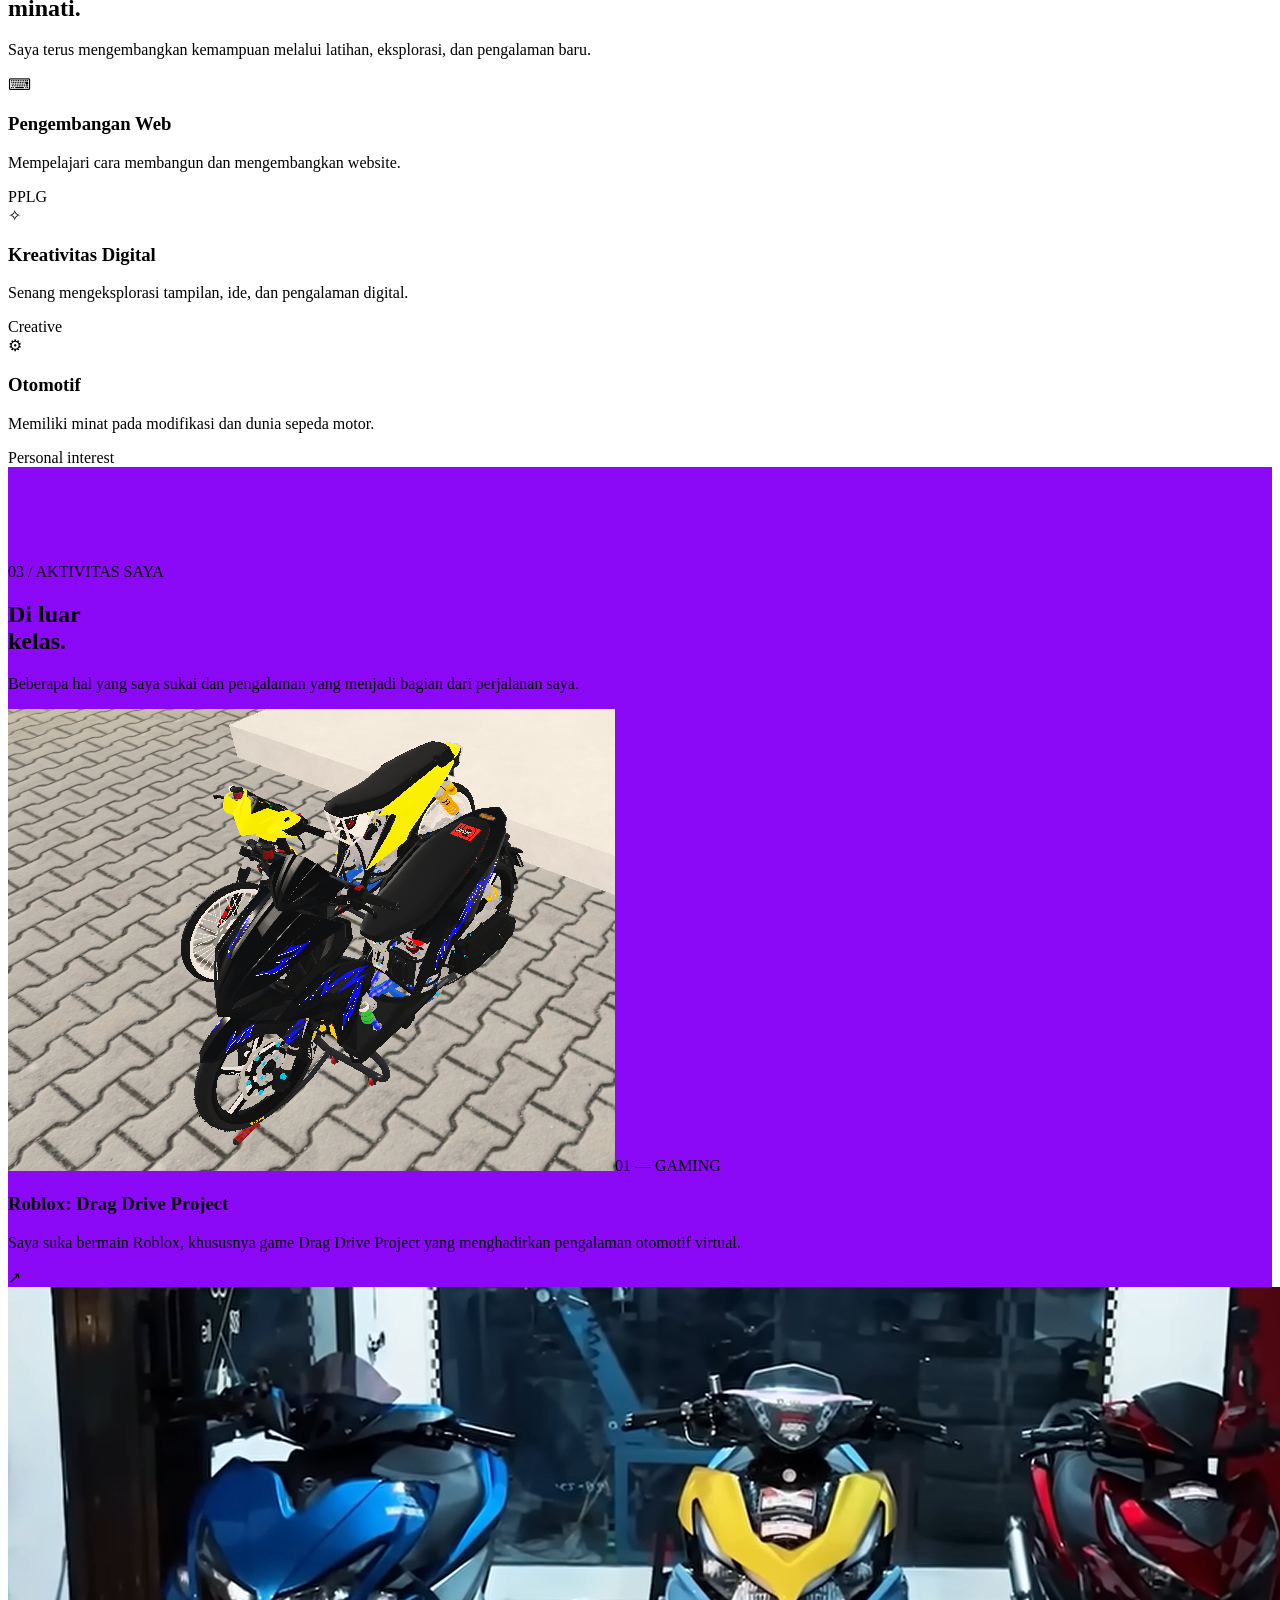
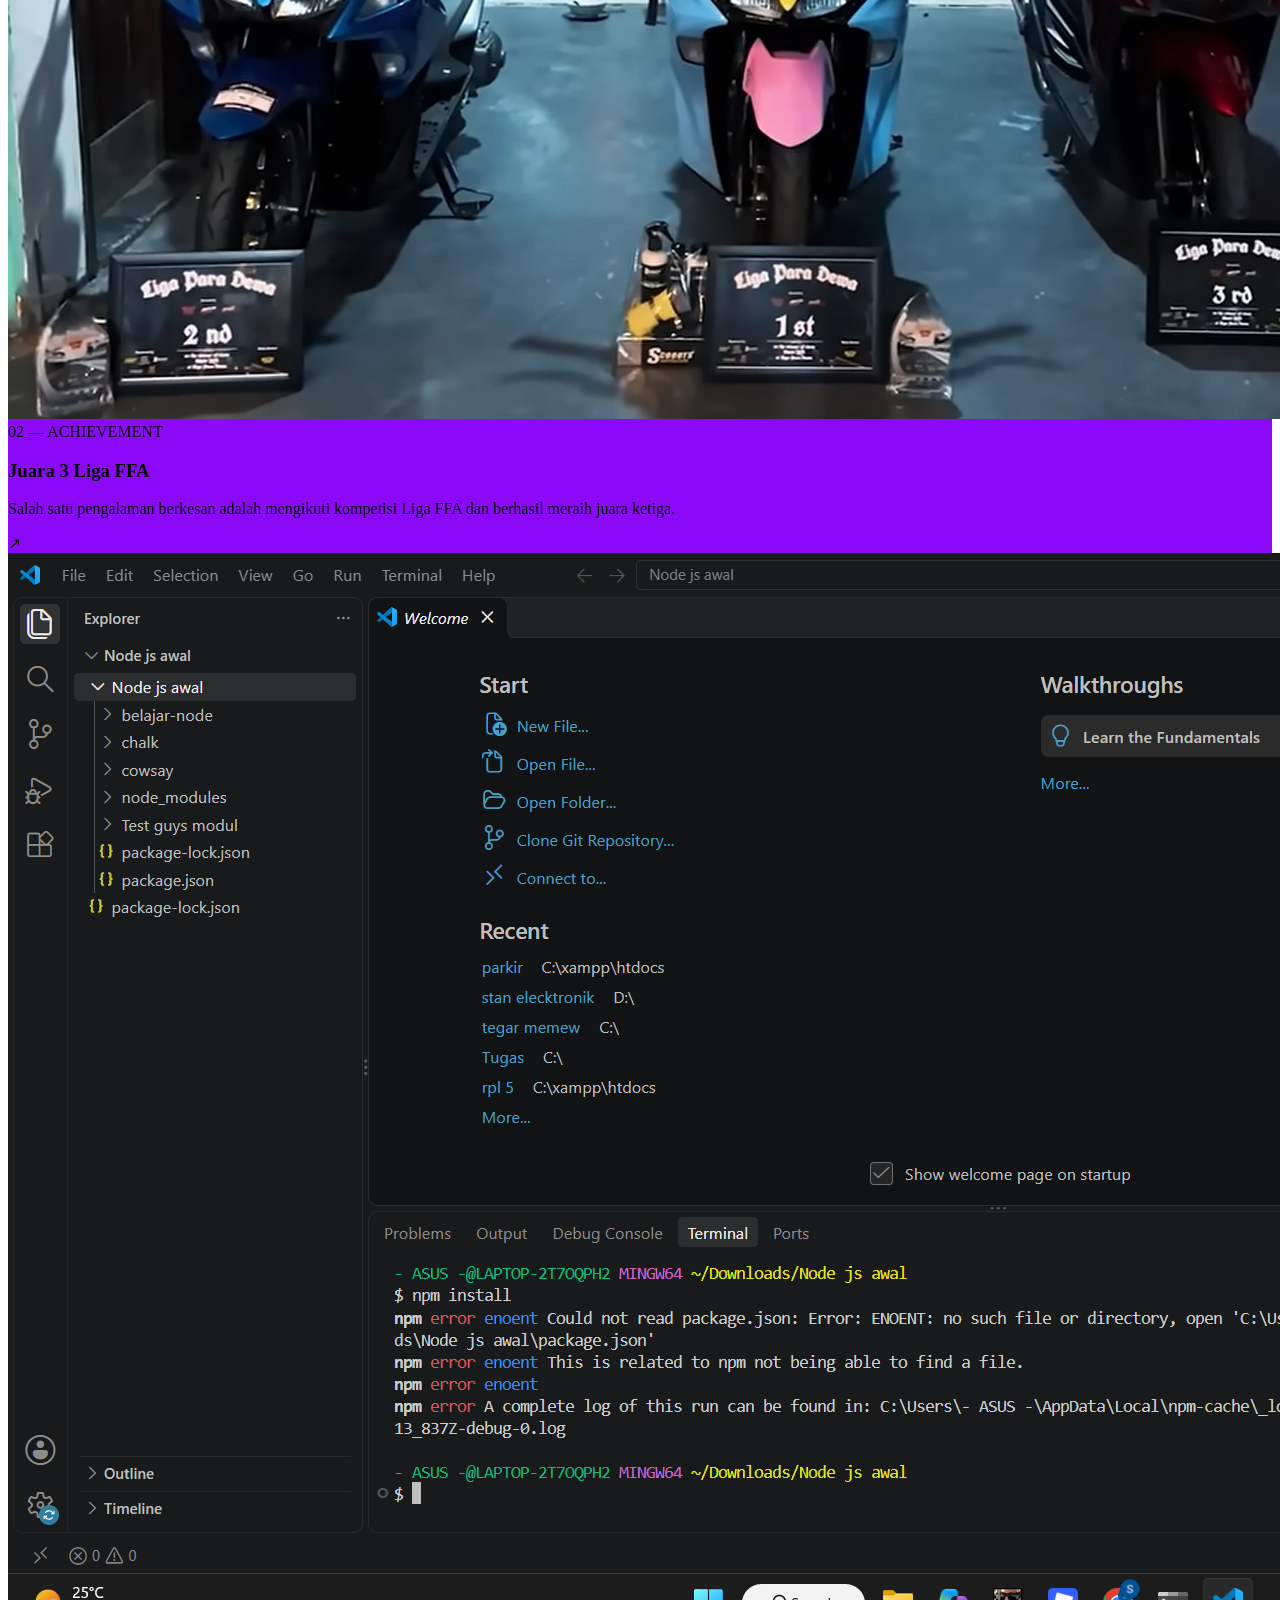
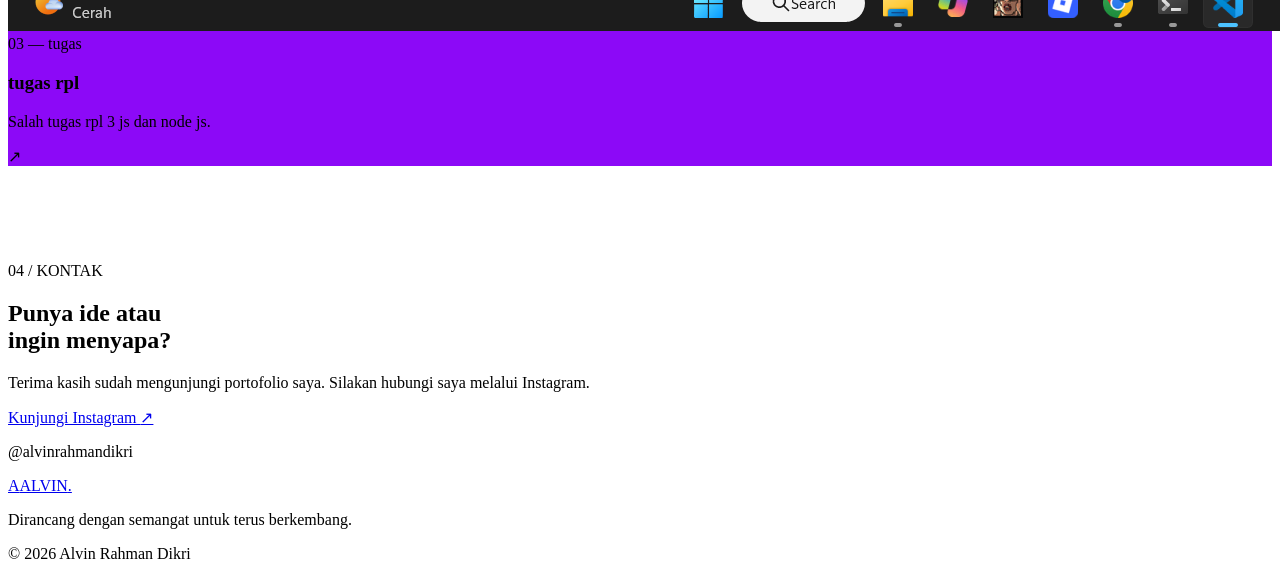
==== commit c085de11: "Update index.html" ====
--- a/index.html
+++ b/index.html
@@ -1,264 +1,100 @@
-<!DOCTYPE html>
-<html lang="en">
-  <head>
-    <!-- Required meta tags -->
-    <meta charset="utf-8" />
-    <meta name="viewport" content="width=device-width, initial-scale=1" />
+<!doctype html>
+<html lang="id">
+<head>
+  <meta charset="utf-8">
+  <meta name="viewport" content="width=device-width, initial-scale=1">
+  <meta name="theme-color" content="#0b1220">
+  <meta name="description" content="Portofolio Alvin Rahman Dikri — siswa PPLG yang tertarik pada teknologi, web, dan dunia otomotif.">
+  <title>Alvin Rahman Dikri — Portfolio</title>
+  <link rel="preconnect" href="https://fonts.googleapis.com">
+  <link rel="preconnect" href="https://fonts.gstatic.com" crossorigin>
+  <link href="https://fonts.googleapis.com/css2?family=DM+Sans:wght@400;500;600;700&family=Space+Grotesk:wght@500;600;700&display=swap" rel="stylesheet">
+  <link rel="stylesheet" href="style.css">
+</head>
+<body>
+  <header class="site-header">
+    <nav class="nav wrap" aria-label="Navigasi utama">
+      <a class="brand" href="#home"><span class="brand-mark">A</span><span>ALVIN<span class="brand-dot">.</span></span></a>
+      <button class="menu-toggle" aria-label="Buka menu" aria-expanded="false"><span></span><span></span><span></span></button>
+      <div class="nav-links">
+        <a class="active" href="#home">Beranda</a><a href="#about">Tentang</a><a href="#skills">Keahlian</a><a href="#projects">Aktivitas</a><a class="nav-contact" href="#contact">Hubungi Saya <span>↗</span></a>
+      </div>
+    </nav>
+  </header>
 
-    <!-- Bootstrap CSS -->
-    <link
-      href="https://cdn.jsdelivr.net/npm/bootstrap@5.0.0-beta2/dist/css/bootstrap.min.css"
-      rel="stylesheet"
-      integrity="sha384-BmbxuPwQa2lc/FVzBcNJ7UAyJxM6wuqIj61tLrc4wSX0szH/Ev+nYRRuWlolflfl"
-      crossorigin="anonymous"
-    />
+  <main>
+    <section class="hero wrap" id="home">
+      <div class="hero-copy">
+        <p class="eyebrow"><span class="status-dot"></span> PORTOFOLIO PRIBADI</p>
+        <h1>Halo, saya<br><span>Alvin Rahman</span><br>Dikri.</h1>
+        <p class="hero-desc">Siswa PPLG yang tertarik pada dunia teknologi, pengembangan web, dan kreativitas digital. Saya senang belajar hal baru dan mengubah ide menjadi karya.</p>
+        <div class="hero-actions"><a class="btn btn-primary" href="#projects">Lihat Aktivitas <span>↘</span></a><a class="btn btn-ghost" href="#about">Kenali Saya</a></div>
+        <div class="hero-meta"><span>📍 Malang, Indonesia</span><span>✦ Terus belajar, terus berkembang</span></div>
+      </div>
+      <div class="hero-visual">
+        <div class="visual-glow"></div>
+        <div class="photo-frame"><img src="img/img.jpg" alt="Foto Alvin Rahman Dikri"></div>
+        <div class="float-card card-top"><span class="float-icon">✦</span><div><b>Creative learner</b><small>Belajar setiap hari</small></div></div>
+        <div class="float-card card-bottom"><span class="float-icon">⌘</span><div><b>PPLG Student</b><small>Programming &amp; design</small></div></div>
+        <span class="orbit orbit-one"></span><span class="orbit orbit-two"></span>
+      </div>
+    </section>
 
-    <!-- Bootstrap Icons -->
-    <link
-      rel="stylesheet"
-      href="https://cdn.jsdelivr.net/npm/bootstrap-icons@1.4.0/font/bootstrap-icons.css"
-    />
-
-    <!-- Custom CSS -->
-    <link rel="stylesheet" href="style.css" />
-
-    <title>My Portfolio | Alvin Rahman Dikri</title>
-  </head>
-  <body id="home">
-    <!-- Navbar -->
-    <nav class="navbar navbar-expand-lg navbar-dark bg-primary shadow-sm fixed-top">
-      <div class="container">
-        <a class="navbar-brand" href="#">Alvin Rahman Dikri</a>
-        <button
-          class="navbar-toggler"
-          type="button"
-          data-bs-toggle="collapse"
-          data-bs-target="#navbarNav"
-          aria-controls="navbarNav"
-          aria-expanded="false"
-          aria-label="Toggle navigation"
-        >
-          <span class="navbar-toggler-icon"></span>
-        </button>
-        <div class="collapse navbar-collapse" id="navbarNav">
-          <ul class="navbar-nav ms-auto">
-            <li class="nav-item">
-              <a class="nav-link active" aria-current="page" href="#home">Home</a>
-            </li>
-            <li class="nav-item">
-              <a class="nav-link" href="#about">About</a>
-            </li>
-            <li class="nav-item">
-              <a class="nav-link" href="#projects">Projects</a>
-            </li>
-            <li class="nav-item">
-              <a class="nav-link" href="#contact">Contact</a>
-            </li>
-          </ul>
+    <section class="about section" id="about">
+      <div class="wrap about-grid">
+        <div><p class="eyebrow">01 / TENTANG SAYA</p><h2>Mengenal saya<br><span>lebih dekat.</span></h2></div>
+        <div class="about-content">
+          <p class="large-copy">Saya bersekolah di <strong>SMK Negeri 5 Malang</strong> dan mengambil jurusan <strong>Pengembangan Perangkat Lunak dan Gim (PPLG)</strong>.</p>
+          <p>Saya memiliki rasa ingin tahu yang besar terhadap teknologi dan senang mengeksplorasi hal-hal baru. Di luar kegiatan belajar, saya juga menyukai dunia otomotif, terutama memodifikasi sepeda motor.</p>
+          <div class="facts"><div><span class="fact-number">01</span><span>Berorientasi pada proses belajar</span></div><div><span class="fact-number">02</span><span>Tertarik pada teknologi dan desain</span></div><div><span class="fact-number">03</span><span>Hobi otomotif dan gaming</span></div></div>
         </div>
       </div>
-    </nav>
-    <!-- Akhir Navbar -->
+    </section>
 
-    <!-- Jumbotron / Hero Section -->
-    <section class="jumbotron text-center">
-      <img
-        src="img/img.jpg"
-        alt="Alvin Rahman Dikri"
-        width="200"
-        class="rounded-circle img-thumbnail"
-      />
-      <h1 class="display-4">Alvin Rahman Dikri</h1>
-      <p class="lead">Lecturer | Content Creator</p>
-
-      <!-- SVG Wave White -->
-      <svg xmlns="http://www.w3.org/2000/svg" viewBox="0 0 1440 320">
-        <path
-          fill="#ffffff"
-          fill-opacity="1"
-          d="M0,128L48,149.3C96,171,192,213,288,224C384,235,480,213,576,181.3C672,149,768,107,864,106.7C960,107,1056,149,1152,154.7C1248,160,1344,128,1392,112L1440,96L1440,320L1392,320C1344,320,1248,320,1152,320C1056,320,960,320,864,320C768,320,672,320,576,320C480,320,384,320,288,320C192,320,96,320,48,320L0,320Z"
-        ></path>
-      </svg>
-    </section>
-    <!-- Akhir Jumbotron -->
-
-    <!-- About -->
-    <section id="about">
-      <div class="container">
-        <div class="row text-center mb-3">
-          <div class="col">
-            <h2>Tentang saya</h2>
-          </div>
-        </div>
-        <div class="row justify-content-center fs-5 text-center">
-          <div class="col-md-4">
-            <p>
-              Saya bersekolah di smk 5 malang saya mengambil jurusan pplg 
-              dan saya sekarang kelas 2 smk, saya
-              
-            </p>
-          </div>
-          <div class="col-md-4">
-            <p>
-              Saya mempunyai HOBI Memodif kendaraan seperti speda motor
-              
-              
-            </p>
-          </div>
+    <section class="skills section" id="skills">
+      <div class="wrap">
+        <p class="eyebrow">02 / MINAT &amp; KEAHLIAN</p>
+        <div class="section-heading"><h2>Hal yang saya<br><span>minati.</span></h2><p>Saya terus mengembangkan kemampuan melalui latihan, eksplorasi, dan pengalaman baru.</p></div>
+        <div class="skill-grid">
+          <article class="skill-card"><span class="skill-icon">⌨</span><h3>Pengembangan Web</h3><p>Mempelajari cara membangun dan mengembangkan website.</p><span class="tag">PPLG</span></article>
+          <article class="skill-card"><span class="skill-icon">✧</span><h3>Kreativitas Digital</h3><p>Senang mengeksplorasi tampilan, ide, dan pengalaman digital.</p><span class="tag">Creative</span></article>
+          <article class="skill-card"><span class="skill-icon">⚙</span><h3>Otomotif</h3><p>Memiliki minat pada modifikasi dan dunia sepeda motor.</p><span class="tag">Personal interest</span></article>
         </div>
       </div>
+    </section>
 
-      <!-- SVG Wave Light Blue -->
-      <svg xmlns="http://www.w3.org/2000/svg" viewBox="0 0 1440 320">
-        <path
-          fill="#e2edff"
-          fill-opacity="1"
-          d="M0,96L48,122.7C96,149,192,203,288,192C384,181,480,107,576,90.7C672,75,768,117,864,144C960,171,1056,181,1152,165.3C1248,149,1344,107,1392,85.3L1440,64L1440,320L1392,320C1344,320,1248,320,1152,320C1056,320,960,320,864,320C768,320,672,320,576,320C480,320,384,320,288,320C192,320,96,320,48,320L0,320Z"
-        ></path>
-      </svg>
-    </section>
-    <!-- Akhir About -->
-
-    <!-- Projects -->
-    <section id="projects">
-      <div class="container">
-        <div class="row text-center mb-3">
-          <div class="col">
-            <h2>My Projects</h2>
-          </div>
-        </div>
-        <div class="row justify-content-center">
-          <div class="col-md-4 mb-3">
-            <div class="card">
-              <img src="img/1.jpg" class="card-img-top" alt="Project 1" />
-              <div class="card-body">
-                <p class="card-text">
-                  saya suka bermain game roblox seperti drag drive project
-                  
-                </p>
-              </div>
-            </div>
-          </div>
-          <div class="col-md-4 mb-3">
-            <div class="card">
-              <img src="img/2.jpg" class="card-img-top" alt="Project 2" />
-              <div class="card-body">
-                <p class="card-text">
-                  saya suka ikut balapan liga ffa dan mendapatkan juara 3
-
-                </p>
-              </div>
-            </div>
-          </div>
-          <div class="col-md-4 mb-3">
-            <div class="card">
-              <img src="img/3.jpg" class="card-img-top" alt="Project 2" />
-              <div class="card-body">
-                <p class="card-text">
-                  tugas rpl 3 js dan node js
-                  
-                </p>
-              </div>
-            </div>
-          </div>
+    <section class="projects section" id="projects">
+      <div class="wrap">
+        <p class="eyebrow">03 / AKTIVITAS SAYA</p>
+        <div class="section-heading"><h2>Di luar<br><span>kelas.</span></h2><p>Beberapa hal yang saya sukai dan pengalaman yang menjadi bagian dari perjalanan saya.</p></div>
+        <div class="project-grid">
+          <article class="project-card"><div class="project-image"><img src="img/1.jpg" alt="Tangkapan aktivitas bermain Roblox Drag Drive Project" loading="lazy"><span class="image-label">01 — GAMING</span></div><div class="project-info"><div><h3>Roblox: Drag Drive Project</h3><p>Saya suka bermain Roblox, khususnya game Drag Drive Project yang menghadirkan pengalaman otomotif virtual.</p></div><span class="arrow">↗</span></div></article>
+          <article class="project-card"><div class="project-image"><img src="img/2.jpg" alt="Dokumentasi pencapaian juara tiga liga FFA" loading="lazy"><span class="image-label">02 — ACHIEVEMENT</span></div><div class="project-info"><div><h3>Juara 3 Liga FFA</h3><p>Salah satu pengalaman berkesan adalah mengikuti kompetisi Liga FFA dan berhasil meraih juara ketiga.</p></div><span class="arrow">↗</span></div></article>
+          <article class="project-card"><div class="project-image"><img src="img/3.jpg" alt="tugas rpl 3 js dan node js" loading="lazy"><span class="image-label">03 — tugas</span></div><div class="project-info"><div><h3>tugas rpl</h3><p>Salah tugas rpl 3 js dan node js.</p></div><span class="arrow">↗</span></div></article>
         </div>
       </div>
+    </section>
 
-      <!-- SVG Wave White -->
-      <svg xmlns="http://www.w3.org/2000/svg" viewBox="0 0 1440 320">
-        <path
-          fill="#ffffff"
-          fill-opacity="1"
-          d="M0,192L48,176C96,160,192,128,288,138.7C384,149,480,203,576,213.3C672,224,768,192,864,165.3C960,139,1056,117,1152,128C1248,139,1344,181,1392,202.7L1440,224L1440,320L1392,320C1344,320,1248,320,1152,320C1056,320,960,320,864,320C768,320,672,320,576,320C480,320,384,320,288,320C192,320,96,320,48,320L0,320Z"
-        ></path>
-      </svg>
+    <section class="contact section" id="contact">
+      <div class="wrap contact-panel">
+        <div><p class="eyebrow">04 / KONTAK</p><h2>Punya ide atau<br><span>ingin menyapa?</span></h2><p class="contact-desc">Terima kasih sudah mengunjungi portofolio saya. Silakan hubungi saya melalui Instagram.</p></div>
+        <div class="contact-side"><a class="btn btn-primary" href="https://www.instagram.com/alvinrahmandikri/" target="_blank" rel="noopener noreferrer">Kunjungi Instagram <span>↗</span></a><p class="handle">@alvinrahmandikri</p></div>
+      </div>
     </section>
-    <!-- Akhir Projects -->
-
-    <!-- Contact -->
-    <section id="contact">
-      <div class="container">
-        <div class="row text-center mb-3">
-          <div class="col">
-            <h2>Contact Me</h2>
-          </div>
-        </div>
-        <div class="row justify-content-center">
-          <div class="col-md-6">
-            <form name="wpu contact form">
-              <div class="mb-3">
-                <label for="name" class="form-label">Nama Lengkap</label>
-                <input
-                  type="text"
-                  class="form-control"
-                  id="name"
-                  aria-describedby="name" name="nama"
-                />
-              </div>
-              <div class="mb-3">
-                <label for="email" class="form-label">Email</label>
-                <input
-                  type="email"
-                  class="form-control"
-                  id="email"
-                  aria-describedby="email" name="email"
-                />
-              </div>
-              <div class="mb-3">
-                <label for="pesan" class="form-label">Pesan</label>
-                <textarea class="form-control" id="pesan" rows="3" name="pesan"></textarea>
-              </div>
-              <button type="submit" class="btn btn-primary">Kirim</button>
-            </form>
-          </div>
-        </div>
-      </div>
-
-      <!-- SVG Wave Blue Footer -->
-      <svg xmlns="http://www.w3.org/2000/svg" viewBox="0 0 1440 320">
-        <path
-          fill="#0d6efd"
-          fill-opacity="1"
-          d="M0,128L48,149.3C96,171,192,213,288,224C384,235,480,213,576,181.3C672,149,768,107,864,106.7C960,107,1056,149,1152,154.7C1248,160,1344,128,1392,112L1440,96L1440,320L1392,320C1344,320,1248,320,1152,320C1056,320,960,320,864,320C768,320,672,320,576,320C480,320,384,320,288,320C192,320,96,320,48,320L0,320Z"
-        ></path>
-      </svg>
-    </section>
-    <!-- Akhir Contact -->
-
-    <!-- Footer -->
-    <footer class="bg-primary text-white text-center pb-5">
-      <p>
-        Created with <i class="bi bi-heart-fill text-danger"></i> by
-        <a
-          href="https://www.instagram.com/alvinrahmandikri/"
-          class="text-white fw-bold"
-          target="_blank"
-          >Alvin Rahman Dikri</a
-        >
-      </p>
-    </footer>
-    <!-- Akhir Footer -->
-
-    <!-- Option 1: Bootstrap Bundle with Popper -->
-    <script
-      src="https://cdn.jsdelivr.net/npm/bootstrap@5.0.0-beta2/dist/js/bootstrap.bundle.min.js"
-      integrity="sha384-b5kHyXgcpbZJO/tY9Ul7kGkf1S0CWuKcCD38l8YkeH8z8QjE0GmW1gYU5S9FOnJ0"
-      crossorigin="anonymous"
-    ></script>
-
-    <form name="submit-to-google-sheet">
-<input name="email" type="email" placeholder="Email" required>
-<button type="submit">Send</button>
-</form>
-<script>
-const scriptURL = 'https://script.google.com/macros/s/AKfycbx60ST1RS8QKH_XdZVY_rKkuIr3afSU--EMWs0dY-mvIa04e_Gt5PnLV_VLKr6CH2Q/exec'
-const form = document.forms['wpu-concact form']
-form.addEventListener('submit', e => {
-e.preventDefault()
-fetch(scriptURL, { method: 'POST', body: new FormData(form)})
-.then(response => console.log('Success!', response))
-.catch(error => console.error('Error!', error.message))
-})
-</script>
-  </body>
+  </main>
+  <footer class="footer"><div class="wrap footer-inner"><a class="brand" href="#home"><span class="brand-mark">A</span><span>ALVIN<span class="brand-dot">.</span></span></a><p>Dirancang dengan semangat untuk terus berkembang.</p><span>© <span id="year"></span> Alvin Rahman Dikri</span></div></footer>
+  <script>
+    const toggle = document.querySelector('.menu-toggle');
+    const links = document.querySelector('.nav-links');
+    toggle.addEventListener('click', () => {
+      const opened = toggle.getAttribute('aria-expanded') === 'true';
+      toggle.setAttribute('aria-expanded', String(!opened));
+      links.classList.toggle('show', !opened);
+    });
+    links.querySelectorAll('a').forEach(link => link.addEventListener('click', () => {
+      links.classList.remove('show'); toggle.setAttribute('aria-expanded', 'false');
+    }));
+    document.getElementById('year').textContent = new Date().getFullYear();
+  </script>
+</body>
 </html>
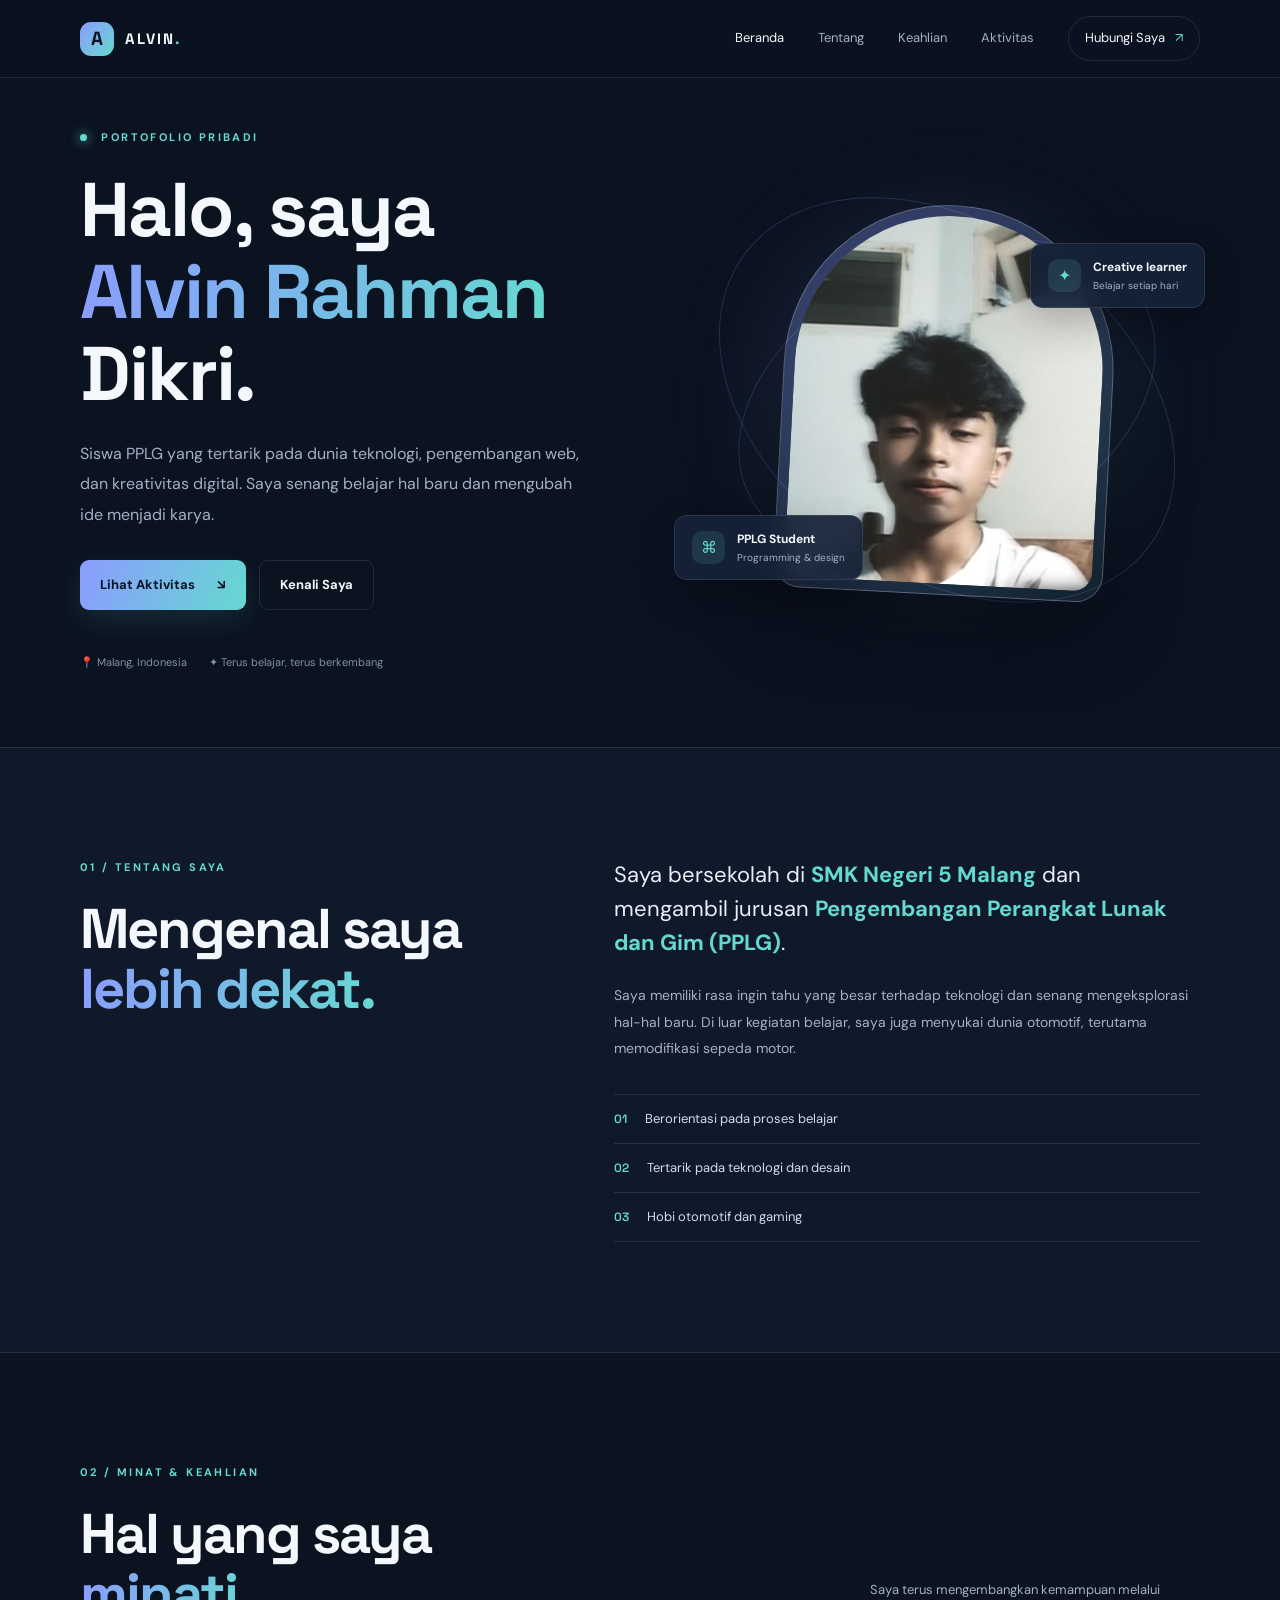
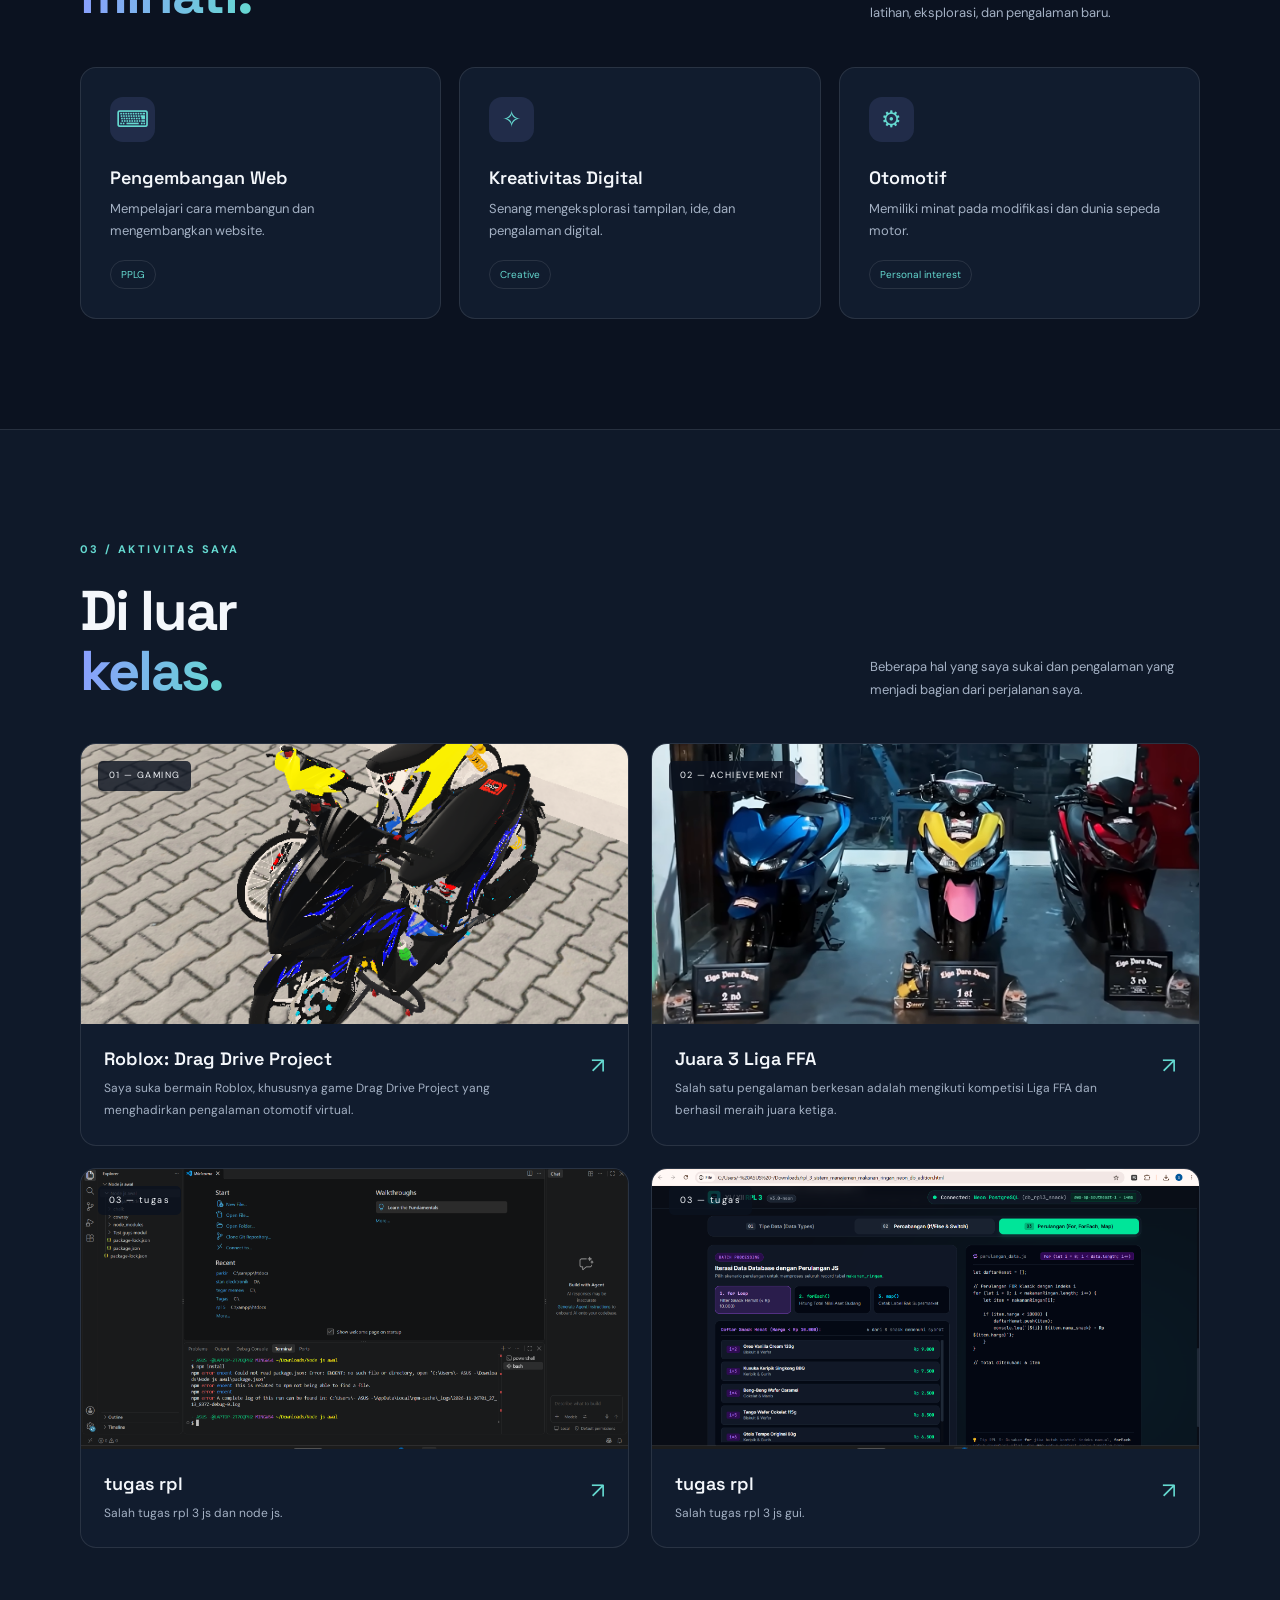
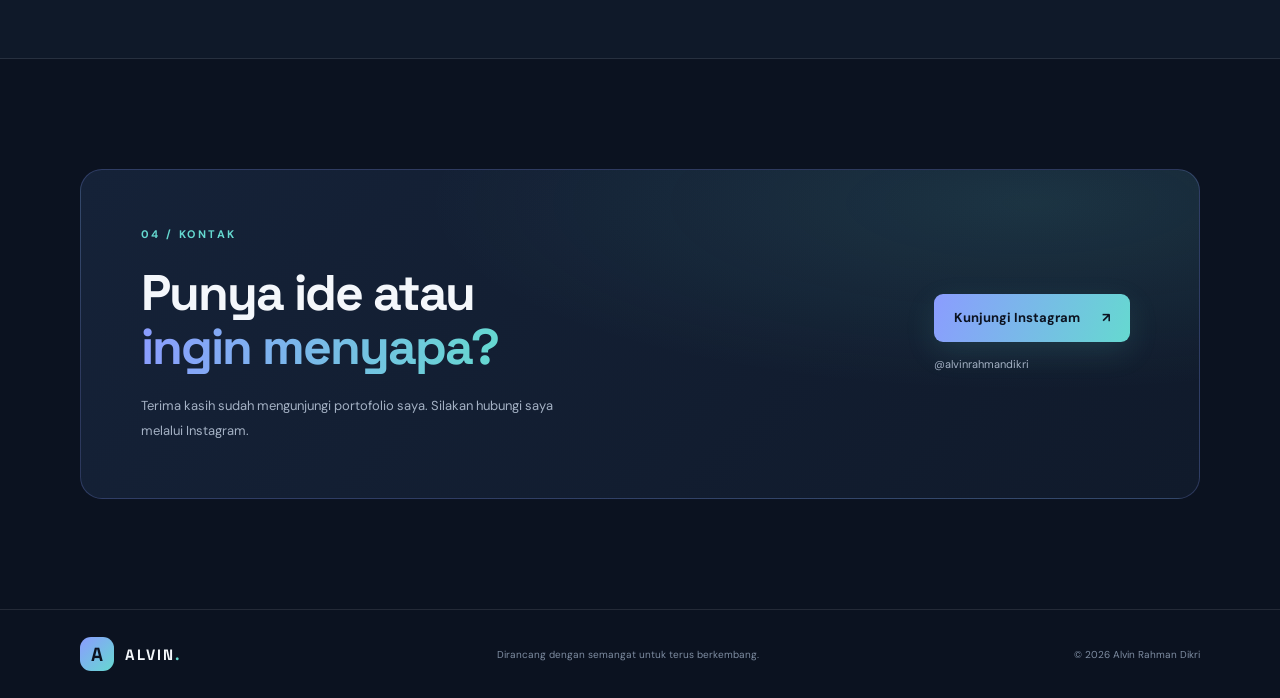
==== commit 38c746d4: "Update index.html" ====
--- a/index.html
+++ b/index.html
@@ -71,6 +71,8 @@
           <article class="project-card"><div class="project-image"><img src="img/1.jpg" alt="Tangkapan aktivitas bermain Roblox Drag Drive Project" loading="lazy"><span class="image-label">01 — GAMING</span></div><div class="project-info"><div><h3>Roblox: Drag Drive Project</h3><p>Saya suka bermain Roblox, khususnya game Drag Drive Project yang menghadirkan pengalaman otomotif virtual.</p></div><span class="arrow">↗</span></div></article>
           <article class="project-card"><div class="project-image"><img src="img/2.jpg" alt="Dokumentasi pencapaian juara tiga liga FFA" loading="lazy"><span class="image-label">02 — ACHIEVEMENT</span></div><div class="project-info"><div><h3>Juara 3 Liga FFA</h3><p>Salah satu pengalaman berkesan adalah mengikuti kompetisi Liga FFA dan berhasil meraih juara ketiga.</p></div><span class="arrow">↗</span></div></article>
           <article class="project-card"><div class="project-image"><img src="img/3.jpg" alt="tugas rpl 3 js dan node js" loading="lazy"><span class="image-label">03 — tugas</span></div><div class="project-info"><div><h3>tugas rpl</h3><p>Salah tugas rpl 3 js dan node js.</p></div><span class="arrow">↗</span></div></article>
+          <article class="project-card"><div class="project-image"><img src="img/4.jpg" alt="tugas rpl 3 js gui" loading="lazy"><span class="image-label">03 — tugas</span></div><div class="project-info"><div><h3>tugas rpl</h3><p>Salah tugas rpl 3 js gui.</p></div><span class="arrow">↗</span></div></article>
+        </div>
         </div>
       </div>
     </section>
--- a/style.css
+++ b/style.css
@@ -1,12 +1,10 @@
-.jumbotron {
-  padding-top: 6rem;
-  background-color: #ff0000;
-}
-
-#projects {
-  background-color: #8c09f7;
-}
-
-section {
-  padding-top: 5rem;
-}
+ :root{--bg:#0b1220;--panel:#111c2e;--panel2:#152238;--text:#f4f7fb;--muted:#a4b1c4;--accent:#8b9cff;--cyan:#65d9d0;--line:rgba(255,255,255,.1);--font:'DM Sans',sans-serif;--display:'Space Grotesk',sans-serif}
+*{box-sizing:border-box}html{scroll-behavior:smooth;scroll-padding-top:90px}body{margin:0;background:var(--bg);color:var(--text);font-family:var(--font);line-height:1.7}a{color:inherit;text-decoration:none}.wrap{width:min(1120px,calc(100% - 48px));margin:auto}.site-header{height:78px;position:sticky;top:0;z-index:20;background:rgba(11,18,32,.88);backdrop-filter:blur(18px);border-bottom:1px solid var(--line)}.nav{height:100%;display:flex;align-items:center;justify-content:space-between}.brand{display:flex;align-items:center;gap:11px;font:700 15px var(--display);letter-spacing:2px}.brand-mark{width:34px;height:34px;display:grid;place-items:center;border-radius:11px;background:linear-gradient(135deg,var(--accent),var(--cyan));color:#0b1220;font-size:19px;letter-spacing:0}.brand-dot{color:var(--cyan)}.nav-links{display:flex;align-items:center;gap:34px;font-size:13px;color:var(--muted)}.nav-links a{transition:.2s}.nav-links a:hover,.nav-links .active{color:var(--text)}.nav-links .nav-contact{color:var(--text);padding:10px 16px;border:1px solid var(--line);border-radius:30px}.nav-contact span{color:var(--cyan);margin-left:7px}.menu-toggle{display:none;background:none;border:0;padding:8px}.menu-toggle span{display:block;width:23px;height:2px;background:white;margin:5px}
+.hero{min-height:660px;display:grid;grid-template-columns:1.05fr .95fr;align-items:center;gap:55px;padding-top:50px;padding-bottom:75px}.eyebrow{font-size:11px;letter-spacing:2.4px;font-weight:700;color:var(--cyan);margin:0 0 22px}.status-dot{display:inline-block;width:7px;height:7px;background:var(--cyan);border-radius:50%;margin-right:9px;box-shadow:0 0 12px var(--cyan)}h1,h2,h3,p{margin-top:0}h1,h2{font-family:var(--display);letter-spacing:-2px;line-height:1.08}h1{font-size:clamp(48px,6vw,76px);margin-bottom:24px}h1 span,h2 span{background:linear-gradient(100deg,var(--accent),var(--cyan));background-clip:text;-webkit-background-clip:text;color:transparent}.hero-desc{max-width:510px;color:var(--muted);font-size:16px;line-height:1.9}.hero-actions{display:flex;gap:13px;margin-top:30px}.btn{display:inline-flex;align-items:center;gap:22px;padding:13px 20px;border-radius:9px;font-size:13px;font-weight:700;transition:transform .2s,box-shadow .2s}.btn:hover{transform:translateY(-3px)}.btn-primary{background:linear-gradient(110deg,var(--accent),var(--cyan));color:#0b1220;box-shadow:0 10px 30px rgba(101,217,208,.13)}.btn-ghost{border:1px solid var(--line);color:var(--text)}.hero-meta{display:flex;flex-wrap:wrap;gap:22px;margin-top:43px;color:#8190a6;font-size:11px}.hero-visual{height:470px;position:relative;display:grid;place-items:center}.visual-glow{position:absolute;width:330px;height:330px;border-radius:50%;background:linear-gradient(135deg,rgba(139,156,255,.24),rgba(101,217,208,.13));filter:blur(55px)}.photo-frame{width:min(330px,75%);height:390px;position:relative;z-index:1;padding:10px;border:1px solid rgba(255,255,255,.22);border-radius:170px 170px 28px 28px;background:linear-gradient(145deg,rgba(139,156,255,.3),rgba(101,217,208,.08));transform:rotate(3deg);box-shadow:0 30px 80px rgba(0,0,0,.35)}.photo-frame img{width:100%;height:100%;object-fit:cover;border-radius:160px 160px 20px 20px}.float-card{position:absolute;z-index:3;display:flex;align-items:center;gap:12px;padding:13px 17px;background:rgba(21,34,56,.92);border:1px solid var(--line);border-radius:13px;box-shadow:0 15px 40px rgba(0,0,0,.25);backdrop-filter:blur(12px)}.float-card b,.float-card small{display:block}.float-card b{font-size:12px}.float-card small{font-size:10px;color:var(--muted)}.float-icon{width:33px;height:33px;border-radius:10px;background:rgba(101,217,208,.13);color:var(--cyan);display:grid;place-items:center}.card-top{top:78px;right:-5px}.card-bottom{bottom:55px;left:-20px}.orbit{position:absolute;border:1px solid rgba(139,156,255,.2);border-radius:50%;transform:rotate(-25deg)}.orbit-one{width:440px;height:290px}.orbit-two{width:500px;height:350px;transform:rotate(35deg)}
+.section{padding:110px 0}.about{background:#0f1929;border-top:1px solid var(--line);border-bottom:1px solid var(--line)}.about-grid{display:grid;grid-template-columns:.85fr 1.15fr;gap:100px}.about h2,.section-heading h2,.contact h2{font-size:clamp(38px,4.5vw,56px);margin:0}.about-content{max-width:600px}.large-copy{font-size:22px;line-height:1.55;color:#e8edf6}.large-copy strong{color:var(--cyan)}.about-content>p:not(.large-copy){color:var(--muted);font-size:14px;line-height:1.9}.facts{margin-top:32px;border-top:1px solid var(--line)}.facts div{display:flex;align-items:center;gap:18px;padding:13px 0;border-bottom:1px solid var(--line);font-size:13px;color:#d2dbea}.fact-number{font:600 12px var(--display);color:var(--cyan)}
+.section-heading{display:flex;justify-content:space-between;align-items:end;gap:30px;margin-bottom:42px}.section-heading>p{max-width:330px;color:var(--muted);font-size:13px;line-height:1.8;margin:0}.skill-grid{display:grid;grid-template-columns:repeat(3,1fr);gap:18px}.skill-card{padding:29px;background:var(--panel);border:1px solid var(--line);border-radius:16px;transition:.25s}.skill-card:hover,.project-card:hover{transform:translateY(-5px);border-color:rgba(101,217,208,.4)}.skill-icon{width:45px;height:45px;display:grid;place-items:center;background:rgba(139,156,255,.13);border-radius:13px;color:var(--cyan);font-size:23px}.skill-card h3{font:600 18px var(--display);margin:24px 0 9px}.skill-card p{min-height:48px;color:var(--muted);font-size:13px}.tag{display:inline-block;padding:5px 10px;border:1px solid var(--line);border-radius:30px;color:var(--cyan);font-size:10px}
+.projects{background:#0f1929;border-top:1px solid var(--line);border-bottom:1px solid var(--line)}.project-grid{display:grid;grid-template-columns:1fr 1fr;gap:22px}.project-card{overflow:hidden;background:var(--panel);border:1px solid var(--line);border-radius:16px;transition:.25s}.project-image{height:280px;position:relative;overflow:hidden;background:#1a2940}.project-image img{width:100%;height:100%;object-fit:cover;transition:transform .5s}.project-card:hover .project-image img{transform:scale(1.04)}.image-label{position:absolute;left:17px;top:17px;padding:7px 11px;border-radius:5px;background:rgba(11,18,32,.8);font-size:9px;letter-spacing:1.4px}.project-info{display:flex;justify-content:space-between;gap:15px;padding:23px}.project-info h3{font:600 18px var(--display);margin-bottom:8px}.project-info p{font-size:12px;color:var(--muted);line-height:1.8;margin:0;max-width:440px}.arrow{font-size:22px;color:var(--cyan)}
+.contact-panel{padding:55px 60px;display:flex;justify-content:space-between;align-items:center;gap:40px;border:1px solid rgba(139,156,255,.23);border-radius:22px;background:radial-gradient(ellipse at 85% 10%,rgba(101,217,208,.12),transparent 45%),linear-gradient(135deg,#152238,#101a2b)}.contact h2{font-size:clamp(36px,4vw,50px)}.contact-desc{max-width:440px;color:var(--muted);font-size:13px;margin:20px 0 0;line-height:1.9}.contact-side{min-width:205px}.handle{font-size:11px;color:var(--muted);margin:13px 0 0}.footer{padding:27px 0;border-top:1px solid var(--line)}.footer-inner{display:flex;align-items:center;justify-content:space-between;gap:20px}.footer p,.footer-inner>span{margin:0;color:#7f8da2;font-size:10px}
+@media(max-width:800px){.nav-links{gap:18px}.hero{gap:20px;min-height:590px}.hero-visual{height:400px}.photo-frame{height:330px}.card-top{right:-10px}.card-bottom{left:-10px}.about-grid{gap:45px}.section{padding:85px 0}}
+@media(max-width:640px){.wrap{width:min(100% - 36px,520px)}.site-header{height:68px}.menu-toggle{display:block}.nav-links{display:none;position:absolute;top:68px;left:0;right:0;padding:20px 24px 25px;background:#101a2b;border-bottom:1px solid var(--line);flex-direction:column;align-items:stretch;gap:18px}.nav-links.show{display:flex}.nav-links .nav-contact{text-align:center}.hero{grid-template-columns:1fr;padding-top:65px;padding-bottom:55px;gap:25px}.hero-copy{order:1}.hero-visual{order:0;height:340px}.photo-frame{height:300px;width:245px}.visual-glow{width:240px;height:240px}.orbit-one{width:330px;height:220px}.orbit-two{width:360px;height:250px}.float-card{padding:10px 12px}.card-top{top:32px;right:0}.card-bottom{bottom:15px;left:0}.hero-meta{gap:10px;flex-direction:column;margin-top:28px}.hero-desc{font-size:14px}.section{padding:75px 0}.about-grid{grid-template-columns:1fr;gap:30px}.large-copy{font-size:19px}.section-heading{display:block}.section-heading>p{margin-top:20px}.skill-grid,.project-grid{grid-template-columns:1fr}.skill-card p{min-height:0}.project-image{height:230px}.contact-panel{padding:35px 25px;display:block}.contact-side{margin-top:28px}.footer-inner{flex-wrap:wrap}.footer p{order:3;width:100%}}
+@media(prefers-reduced-motion:reduce){html{scroll-behavior:auto}*,*::before,*::after{transition:none!important}}
